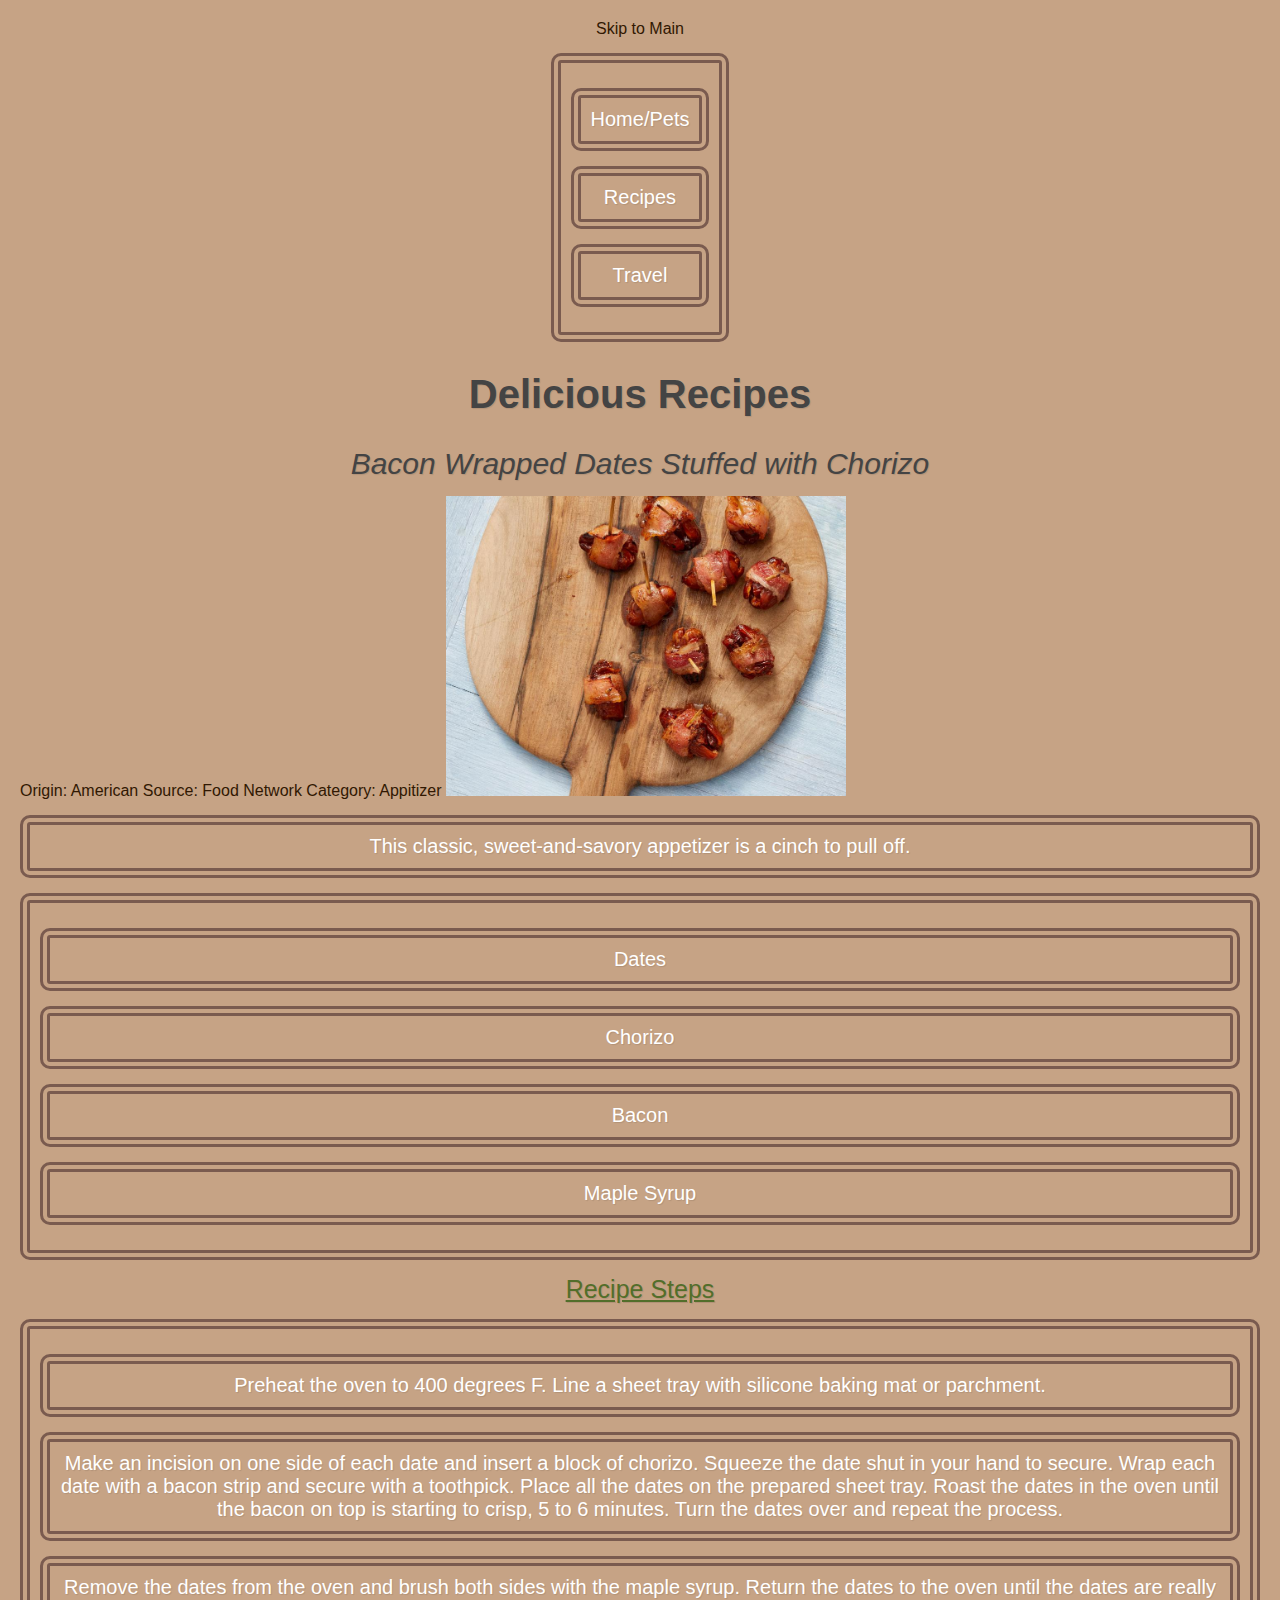
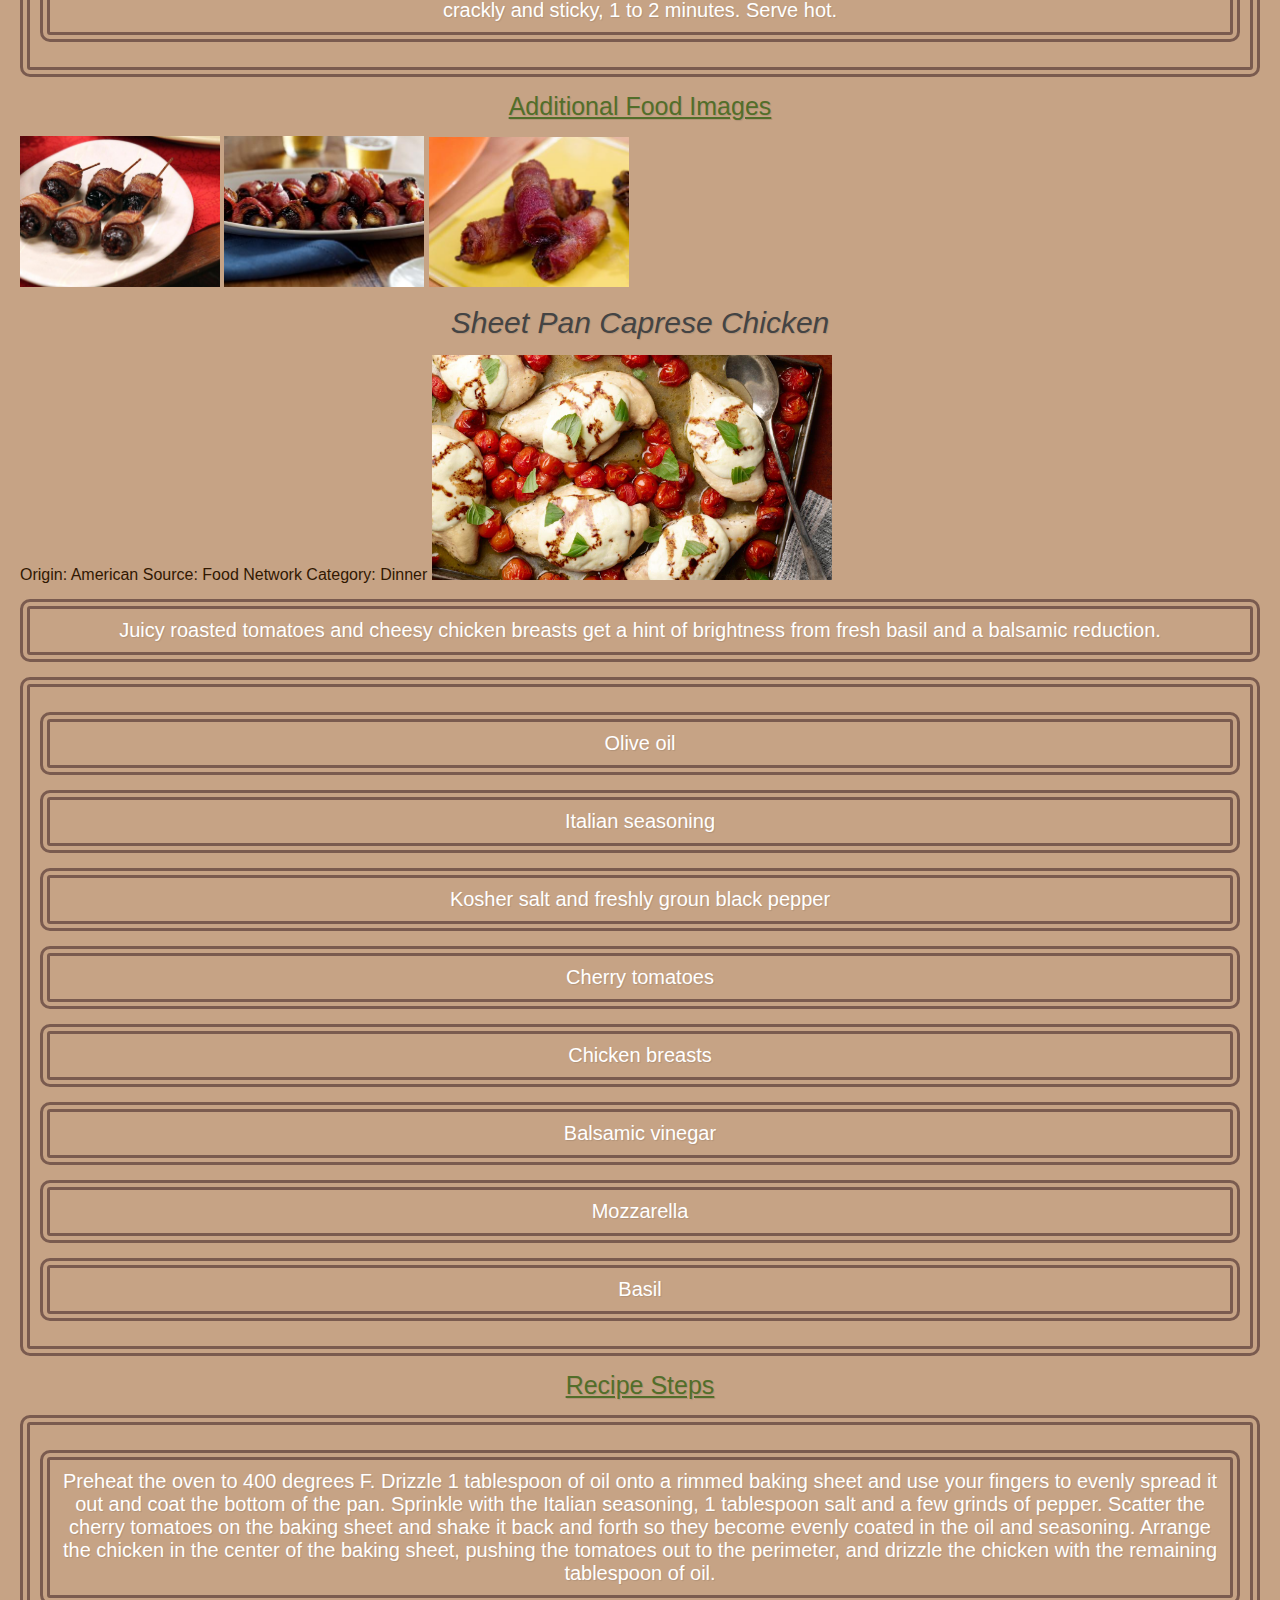
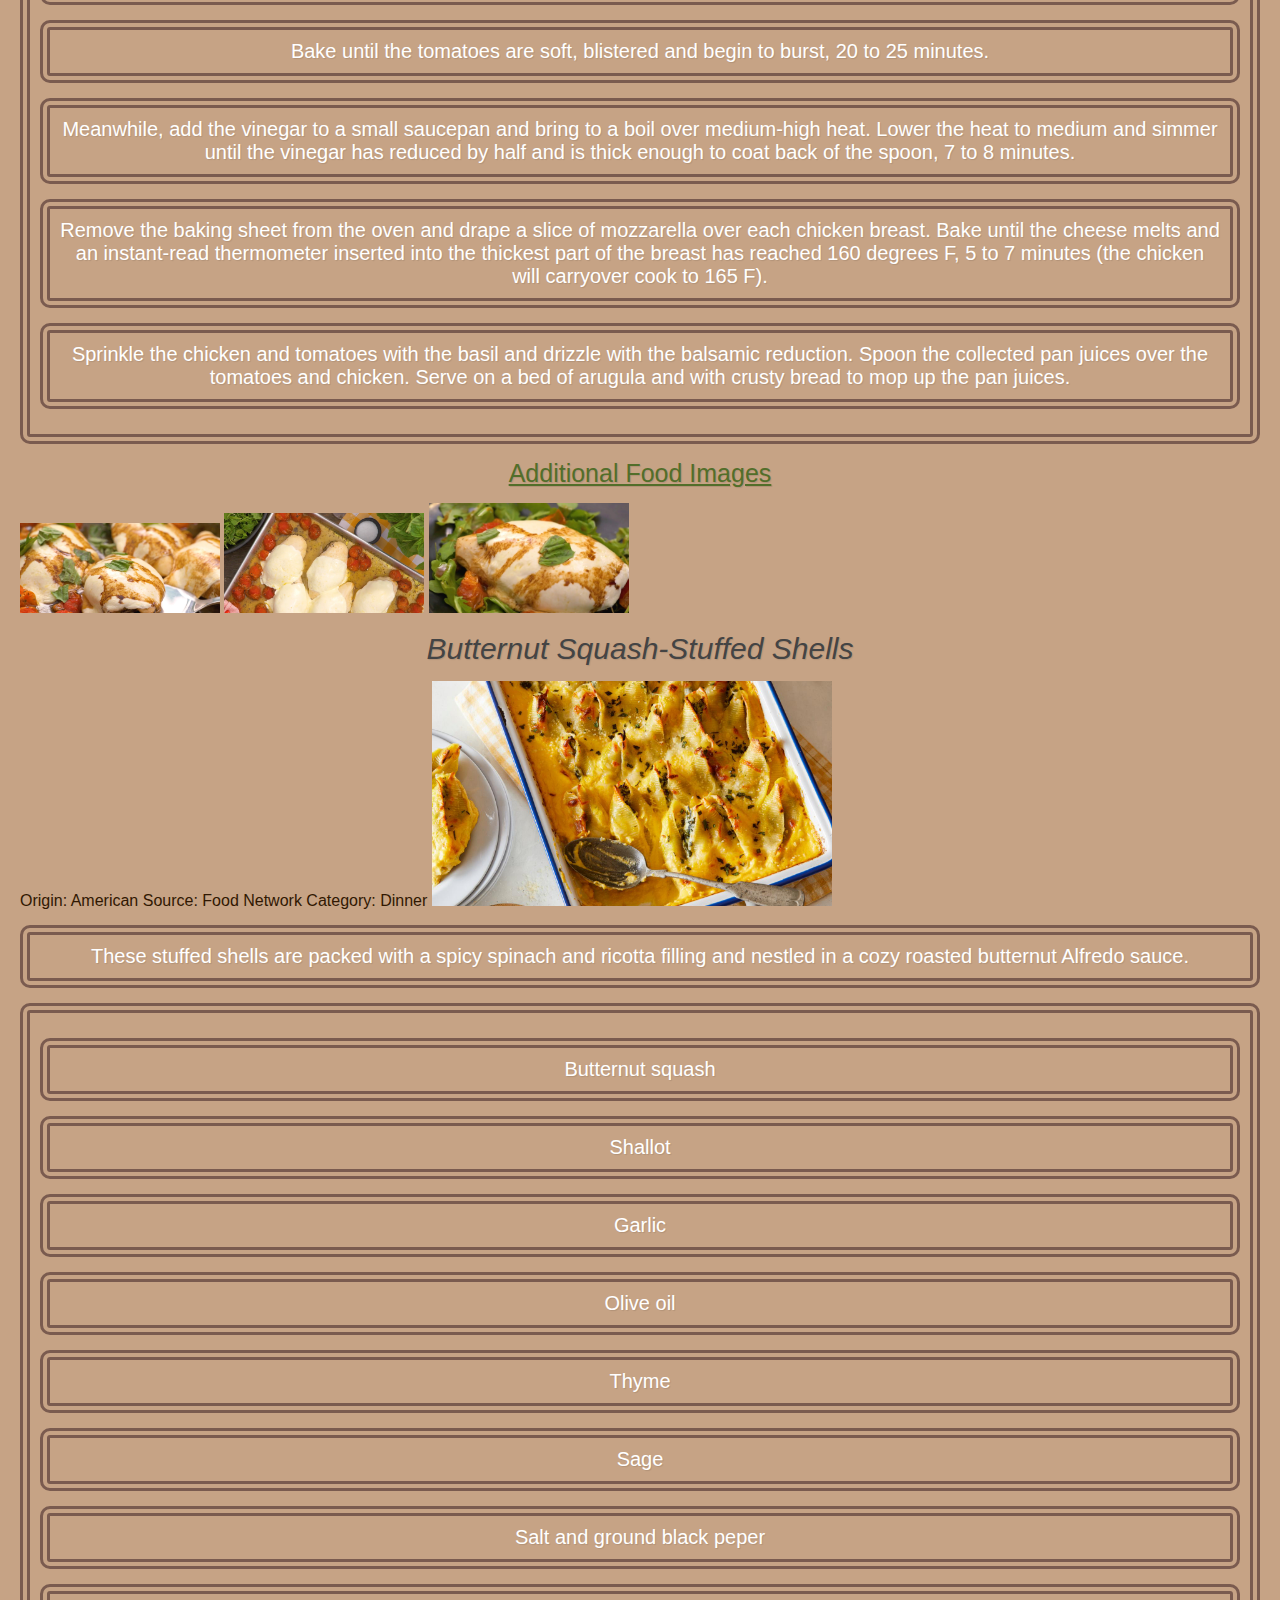
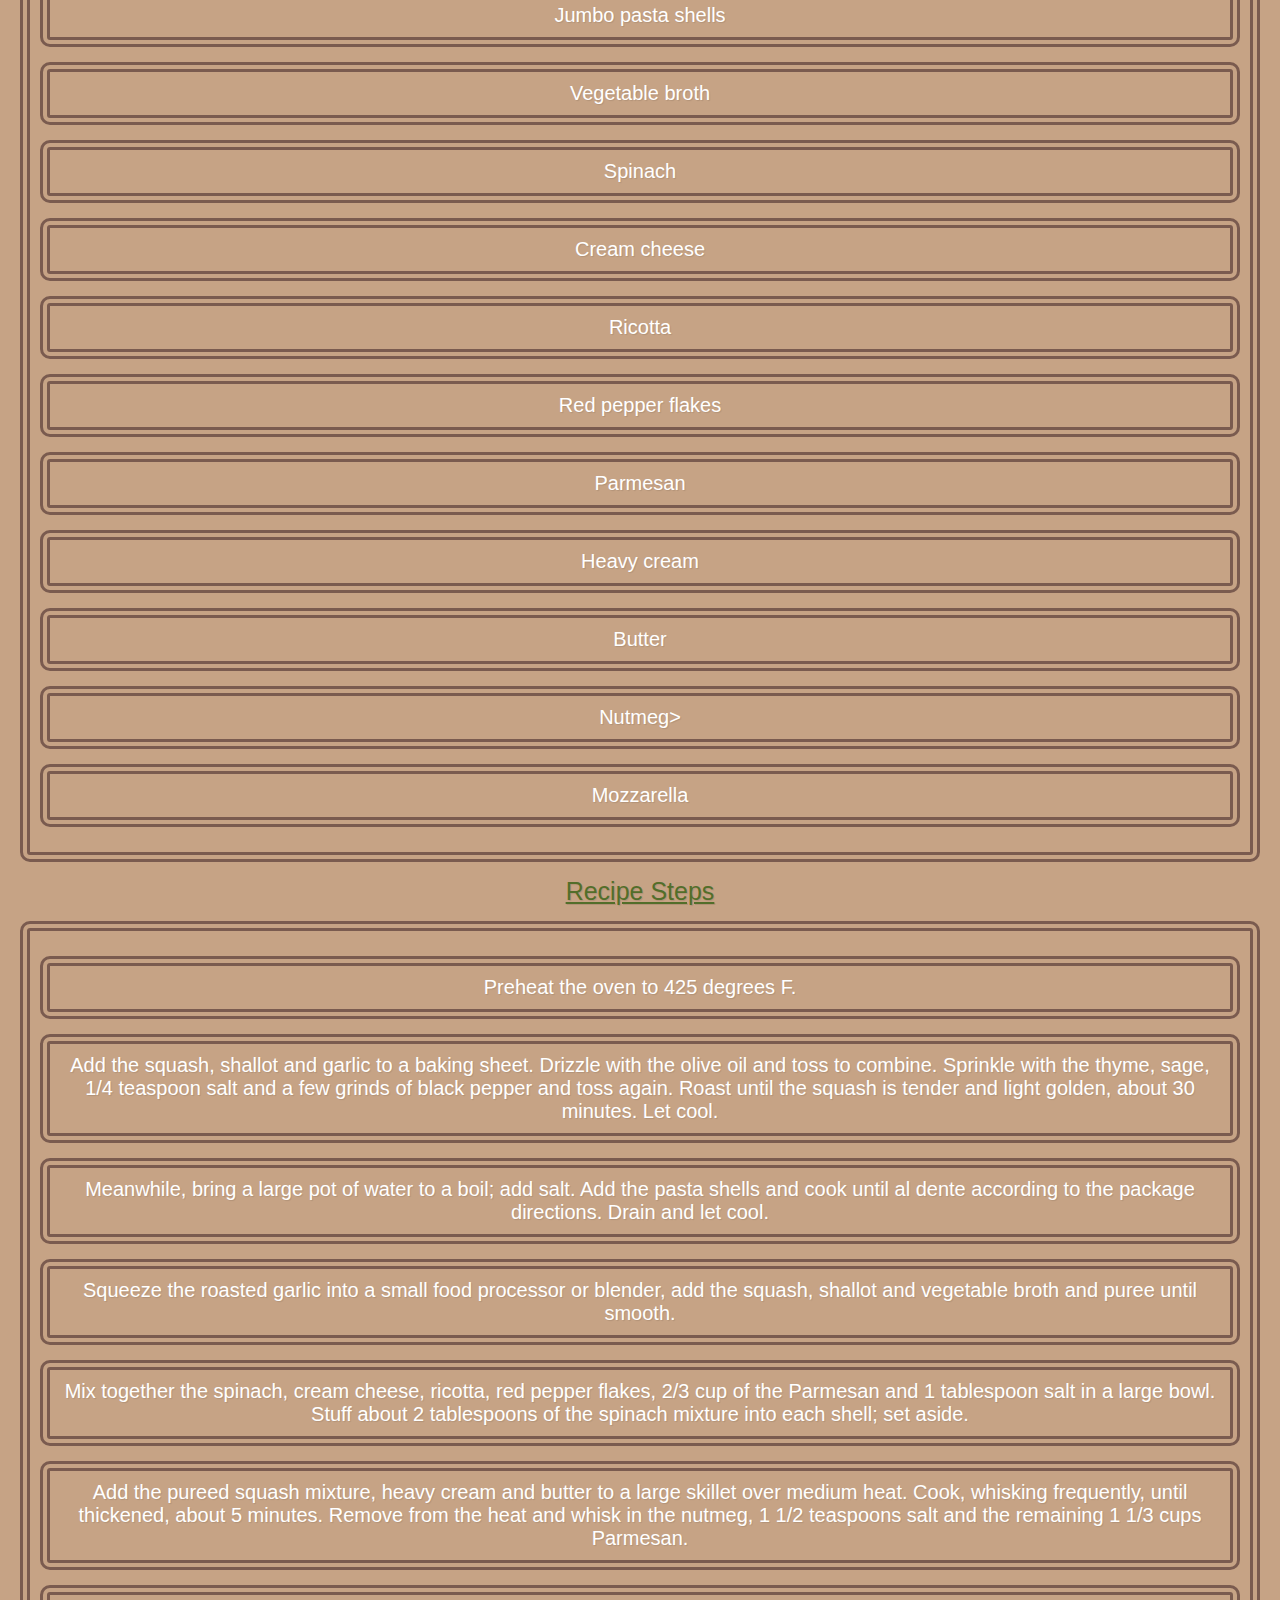
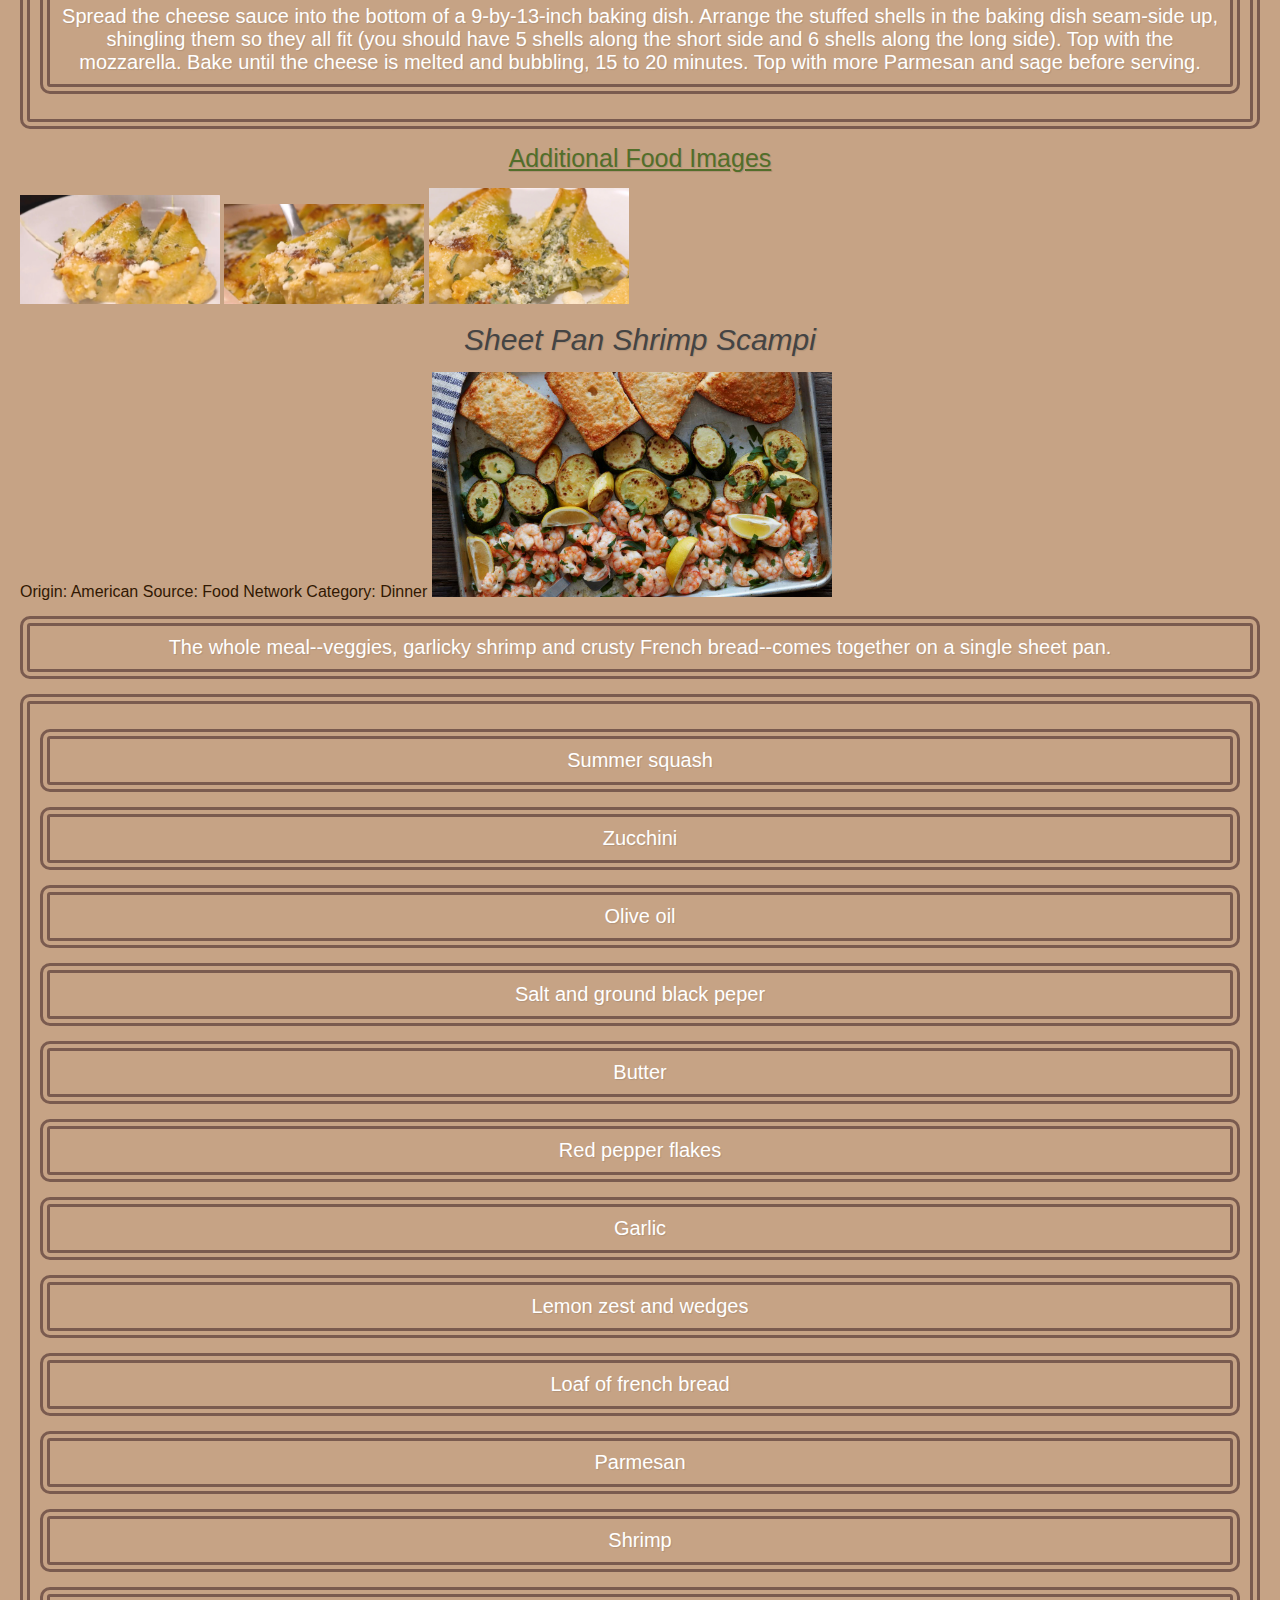
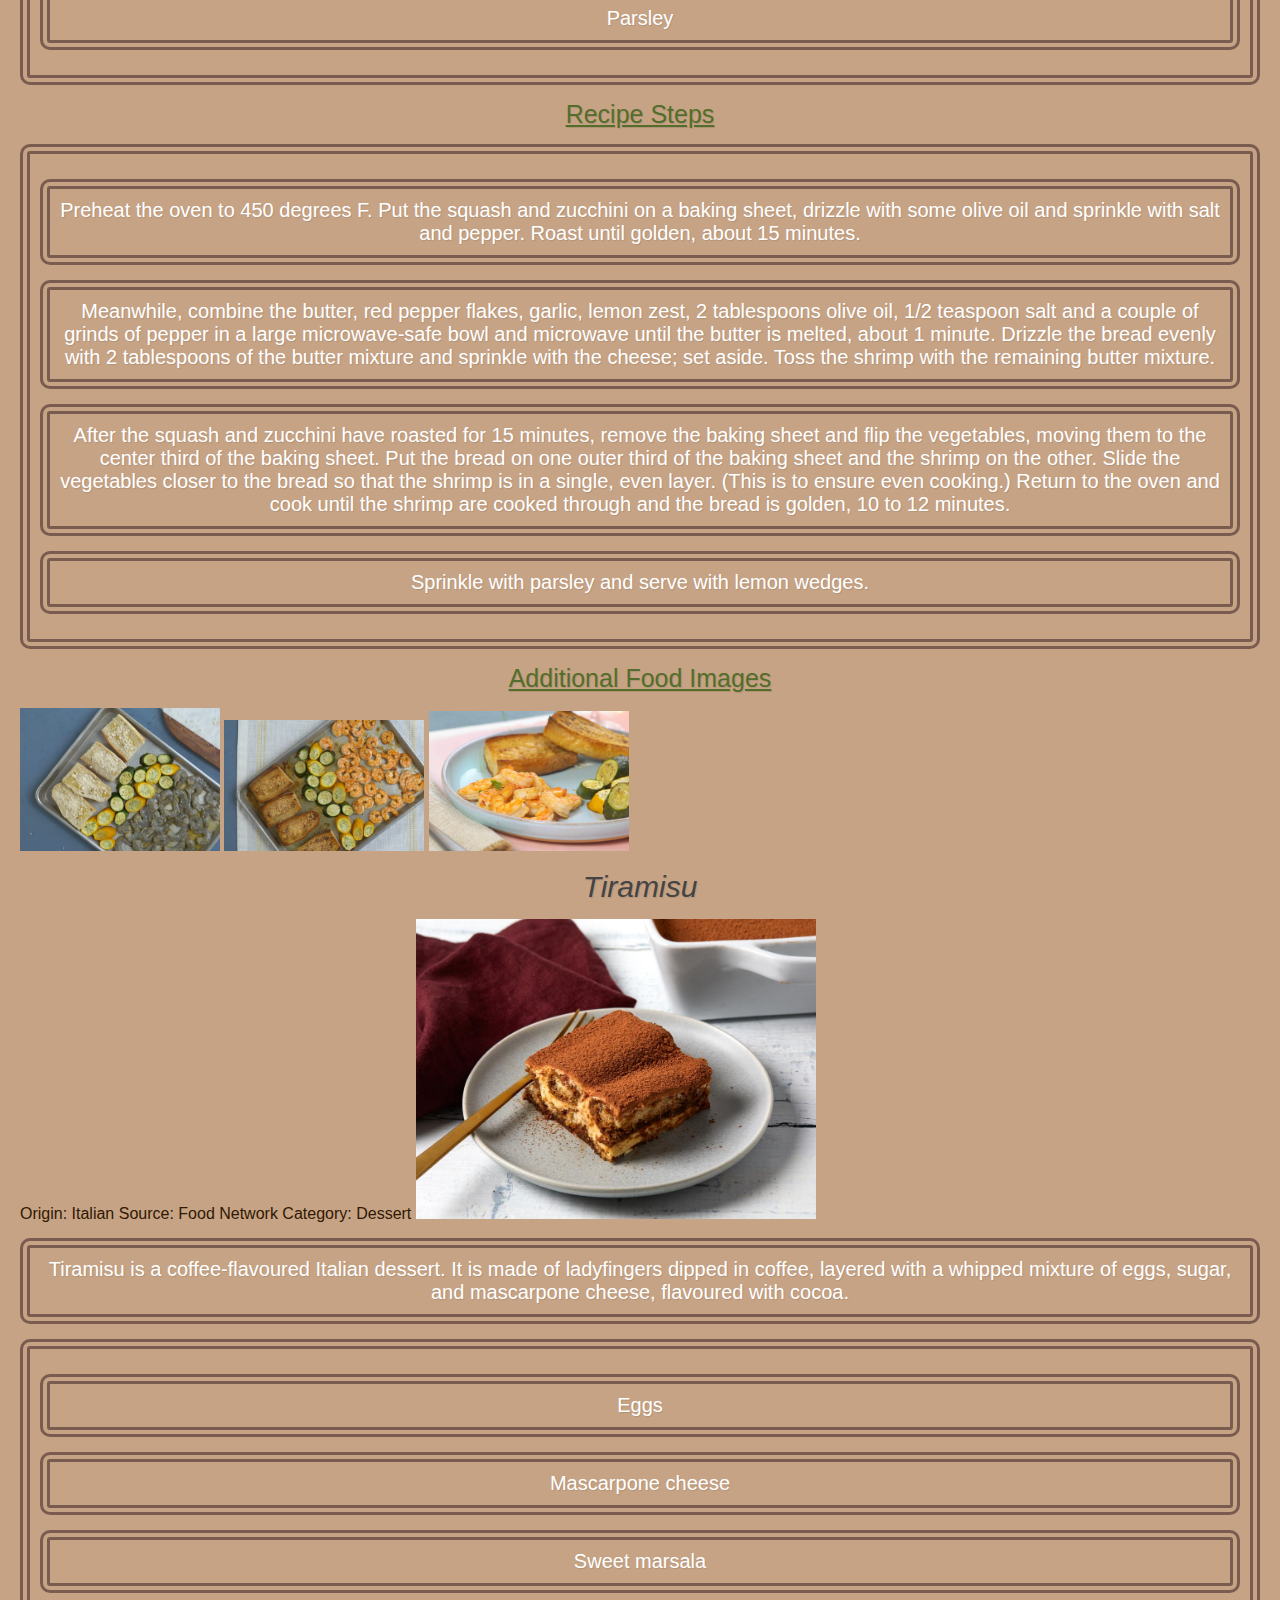
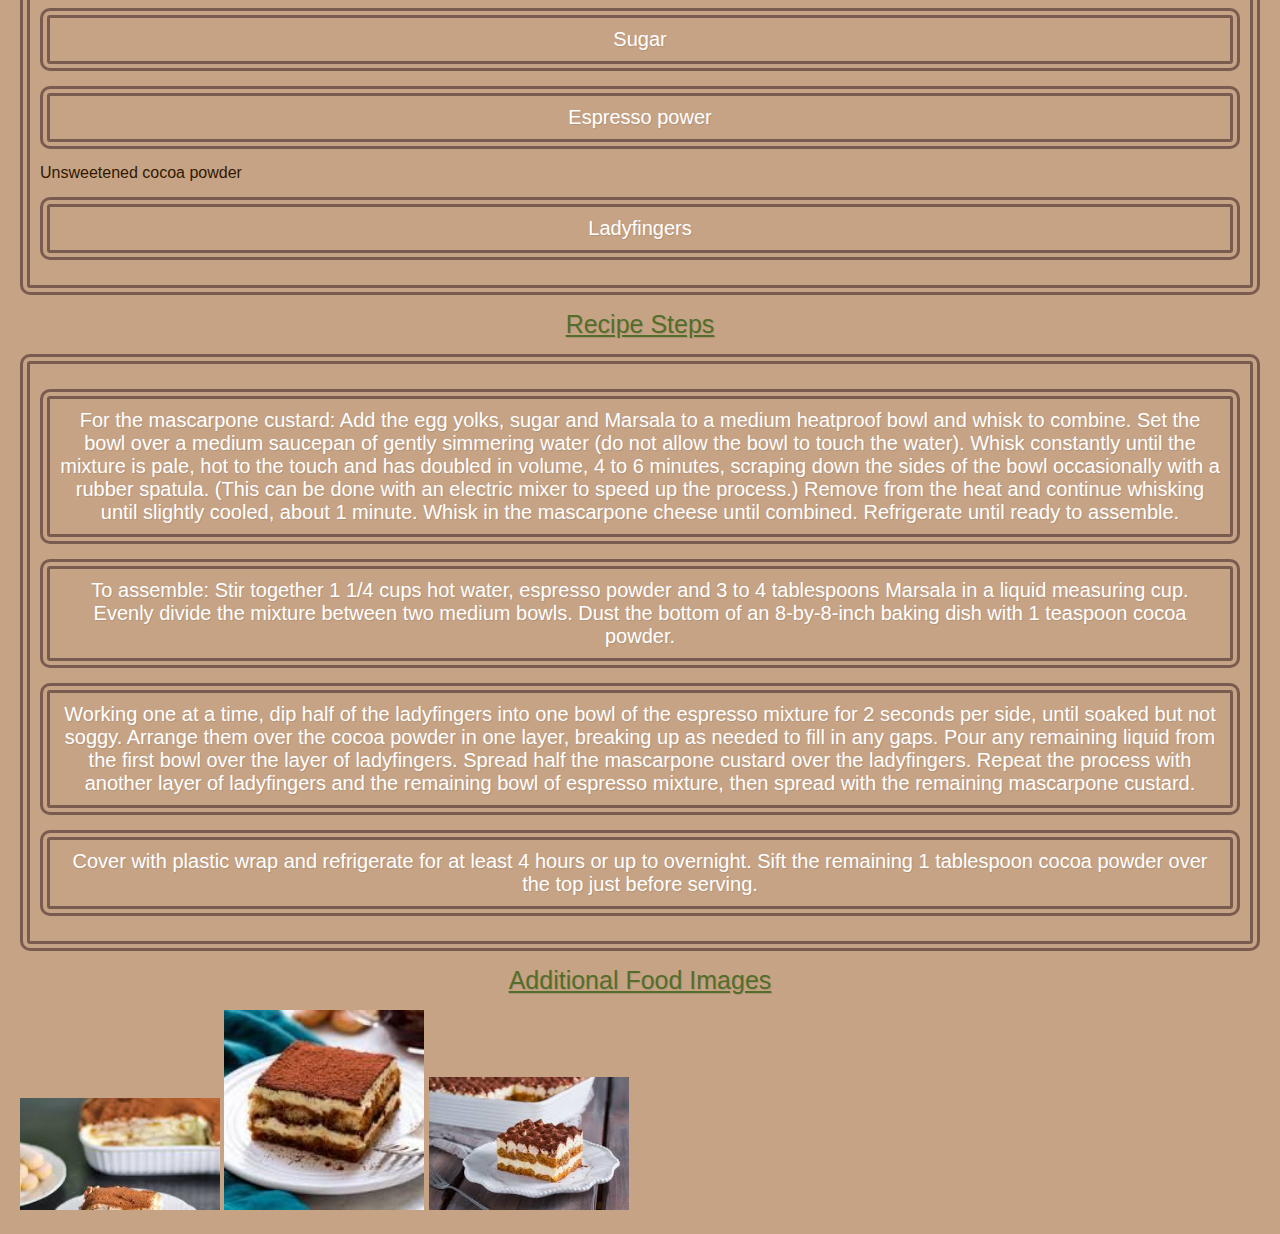
==== recipes.html @ 610be8f9 "Add files via upload" ====
<!DOCTYPE html>
<html lang="en">
<head>
    <meta charset="UTF-8">
    <meta name="viewport" content="width=device-width, initial-scale=1.0">
    <link rel="stylesheet" href="css/html5reset.css">
    <link rel="stylesheet" href="css/style.css">
    <title>Recipes</title>
</head>
<body>
    <a href = "#main">Skip to Main</a>
    <nav>
        <ul>
            <li><a href="index.html">Home/Pets</a></li>
            <li><a href="recipes.html" class="current">Recipes</a></li>
            <li><a href="travel.html">Travel</a></li>
        </ul>
        
    </nav>
    <header><h1>Delicious Recipes</h1></header>

    <main id = "main">
        <div>
            <h2>Bacon Wrapped Dates Stuffed with Chorizo</h2>
            <span>Origin: American</span>
            <span>Source: Food Network</span>
            <span>Category: Appitizer</span>

            <img src="images/date_wood.jpg" width = "400" alt="">
            <p>This classic, sweet-and-savory appetizer is a cinch to pull off.</p>
            <ul>
                <li>Dates</li>
                <li>Chorizo</li>
                <li>Bacon</li>
                <li>Maple Syrup</li>
            </ul>

            <h3>Recipe Steps</h3>
            <ol>
                <li>Preheat the oven to 400 degrees F. Line a sheet tray with silicone baking mat or parchment.</li>
                <li>Make an incision on one side of each date and insert a block of chorizo. Squeeze the date shut in your hand to secure. Wrap each date with a bacon strip and secure with a toothpick. Place all the dates on the prepared sheet tray. Roast the dates in the oven until the bacon on top is starting to crisp, 5 to 6 minutes. Turn the dates over and repeat the process.</li>
                <li>Remove the dates from the oven and brush both sides with the maple syrup. Return the dates to the oven until the dates are really crackly and sticky, 1 to 2 minutes. Serve hot.</li>
            </ol>

            <h3>Additional Food Images</h3>
            <img src="images/plate_dates.jpg" width = "200" alt="Finished dates on a plate">
            <img src="images/pile_dates.jpg" width = "200" alt="Finished pile of hot dates in bacon">
            <img src="images/long_dates.jpg" width = "200" alt="Long dates in bacon">
        </div>

        <div>
            <h2>Sheet Pan Caprese Chicken</h2>
            <span>Origin: American</span>
            <span>Source: Food Network</span>
            <span>Category: Dinner</span>

            <img src="images/sheet_pan_chicken.jpeg" width = "400" alt="">
            <p>Juicy roasted tomatoes and cheesy chicken breasts get a hint of brightness from fresh basil and a balsamic reduction.</p>
            <ul>
                <li>Olive oil</li>
                <li>Italian seasoning</li>
                <li>Kosher salt and freshly groun black pepper</li>
                <li>Cherry tomatoes</li>
                <li>Chicken breasts</li>
                <li>Balsamic vinegar</li>
                <li>Mozzarella</li>
                <li>Basil</li>
            </ul>

            <h3>Recipe Steps</h3>
            <ol>
                <li> Preheat the oven to 400 degrees F. Drizzle 1 tablespoon of oil onto a rimmed baking sheet and use your fingers to evenly spread it out and coat the bottom of the pan. Sprinkle with the Italian seasoning, 1 tablespoon salt and a few grinds of pepper. Scatter the cherry tomatoes on the baking sheet and shake it back and forth so they become evenly coated in the oil and seasoning. Arrange the chicken in the center of the baking sheet, pushing the tomatoes out to the perimeter, and drizzle the chicken with the remaining tablespoon of oil.</li>
                <li> Bake until the tomatoes are soft, blistered and begin to burst, 20 to 25 minutes. </li>
                <li> Meanwhile, add the vinegar to a small saucepan and bring to a boil over medium-high heat. Lower the heat to medium and simmer until the vinegar has reduced by half and is thick enough to coat back of the spoon, 7 to 8 minutes. </li>
                <li> Remove the baking sheet from the oven and drape a slice of mozzarella over each chicken breast. Bake until the cheese melts and an instant-read thermometer inserted into the thickest part of the breast has reached 160 degrees F, 5 to 7 minutes (the chicken will carryover cook to 165 F). </li>
                <li> Sprinkle the chicken and tomatoes with the basil and drizzle with the balsamic reduction. Spoon the collected pan juices over the tomatoes and chicken. Serve on a bed of arugula and with crusty bread to mop up the pan juices. </li>
            </ol>

            <h3>Additional Food Images</h3>
            <img src="images/close_up_chicken.jpg" width = "200" alt="Close up picture of final recipe">
            <img src="images/baked_chicken.jpg" width = "200" alt="Baked chicken on a plate">
            <img src="images/food_on_plate_chicken.jpg" width = "200" alt="Finished chicken recipe on plate">
        </div>

        <div>
            <h2>Butternut Squash-Stuffed Shells</h2>
            <span>Origin: American</span>
            <span>Source: Food Network</span>
            <span>Category: Dinner</span>

            <img src="images/soft_shells.jpeg" width = "400" alt="">
            <p>These stuffed shells are packed with a spicy spinach and ricotta filling and nestled in a cozy roasted butternut Alfredo sauce.</p>
            <ul>
                <li>Butternut squash</li>
                <li>Shallot</li>
                <li>Garlic</li>
                <li>Olive oil</li>
                <li>Thyme</li>
                <li>Sage</li>
                <li>Salt and ground black peper</li>
                <li>Jumbo pasta shells</li>
                <li>Vegetable broth</li>
                <li>Spinach</li>
                <li>Cream cheese</li>
                <li>Ricotta</li>
                <li>Red pepper flakes</li>
                <li>Parmesan</li>
                <li>Heavy cream</li>
                <li>Butter</li>
                <li>Nutmeg></li>
                <li>Mozzarella</li>
            </ul>

            <h3>Recipe Steps</h3>
            <ol>
                <li>Preheat the oven to 425 degrees F.</li>
                <li>Add the squash, shallot and garlic to a baking sheet. Drizzle with the olive oil and toss to combine. Sprinkle with the thyme, sage, 1/4 teaspoon salt and a few grinds of black pepper and toss again. Roast until the squash is tender and light golden, about 30 minutes. Let cool.  </li>
                <li>Meanwhile, bring a large pot of water to a boil; add salt. Add the pasta shells and cook until al dente according to the package directions. Drain and let cool.</li>
                <li>Squeeze the roasted garlic into a small food processor or blender, add the squash, shallot and vegetable broth and puree until smooth. </li>
                <li>Mix together the spinach, cream cheese, ricotta, red pepper flakes, 2/3 cup of the Parmesan and 1 tablespoon salt in a large bowl. Stuff about 2 tablespoons of the spinach mixture into each shell; set aside. </li>
                <li>Add the pureed squash mixture, heavy cream and butter to a large skillet over medium heat. Cook, whisking frequently, until thickened, about 5 minutes. Remove from the heat and whisk in the nutmeg, 1 1/2 teaspoons salt and the remaining 1 1/3 cups Parmesan. </li>
                <li>Spread the cheese sauce into the bottom of a 9-by-13-inch baking dish. Arrange the stuffed shells in the baking dish seam-side up, shingling them so they all fit (you should have 5 shells along the short side and 6 shells along the long side). Top with the mozzarella. Bake until the cheese is melted and bubbling, 15 to 20 minutes. Top with more Parmesan and sage before serving.</li>
            </ol>

            <h3>Additional Food Images</h3>
            <img src="images/shell_plate.jpg" width = "200" alt="Finished shell on plate">
            <img src="images/close_up_shells.jpg" width = "200" alt="Shell in pan">
            <img src="images/inside_shell.jpg" width = "200" alt="Close up of finished shell">
        </div>

        <div>
            <h2>Sheet Pan Shrimp Scampi</h2>
            <span>Origin: American</span>
            <span>Source: Food Network</span>
            <span>Category: Dinner</span>

            <img src="images/pan_view_scampi.jpeg" width = "400" alt="">
            <p>The whole meal--veggies, garlicky shrimp and crusty French bread--comes together on a single sheet pan.</p>
            <ul>
                <li>Summer squash</li>
                <li>Zucchini</li>
                <li>Olive oil</li>
                <li>Salt and ground black peper</li>
                <li>Butter</li>
                <li>Red pepper flakes</li>
                <li>Garlic</li>
                <li>Lemon zest and wedges</li>
                <li>Loaf of french bread</li>
                <li>Parmesan</li>
                <li>Shrimp</li>
                <li>Parsley</li>
            </ul>

            <h3>Recipe Steps</h3>
            <ol>
                <li>Preheat the oven to 450 degrees F. Put the squash and zucchini on a baking sheet, drizzle with some olive oil and sprinkle with salt and pepper. Roast until golden, about 15 minutes.</li>
                <li>Meanwhile, combine the butter, red pepper flakes, garlic, lemon zest, 2 tablespoons olive oil, 1/2 teaspoon salt and a couple of grinds of pepper in a large microwave-safe bowl and microwave until the butter is melted, about 1 minute. Drizzle the bread evenly with 2 tablespoons of the butter mixture and sprinkle with the cheese; set aside. Toss the shrimp with the remaining butter mixture.</li>
                <li>After the squash and zucchini have roasted for 15 minutes, remove the baking sheet and flip the vegetables, moving them to the center third of the baking sheet. Put the bread on one outer third of the baking sheet and the shrimp on the other. Slide the vegetables closer to the bread so that the shrimp is in a single, even layer. (This is to ensure even cooking.) Return to the oven and cook until the shrimp are cooked through and the bread is golden, 10 to 12 minutes.</li>
                <li>Sprinkle with parsley and serve with lemon wedges.</li>
            </ol>

            <h3>Additional Food Images</h3>
            <img src="images/oven_scampi.jpg" width = "200" alt="Raw scampi going in oven">
            <img src="images/cooked_scampi.jpg" width = "200" alt="Cooked scampi coming out of oven">
            <img src="images/plate_scampi.jpg" width = "200" alt="Scampi on plate">
        </div>

        <div>
            <h2>Tiramisu</h2>
            <span>Origin: Italian</span>
            <span>Source: Food Network</span>
            <span>Category: Dessert</span>

            <img src="images/final_tiramisu.jpg" width = "400" alt="">
            <p>Tiramisu is a coffee-flavoured Italian dessert. It is made of ladyfingers dipped in coffee, layered with a whipped mixture of eggs, sugar, and mascarpone cheese, flavoured with cocoa.</p>
            <ul>
                <li>Eggs</li>
                <li>Mascarpone cheese</li>
                <li>Sweet marsala</li>
                <li>Sugar</li>
                <li>Espresso power</li>
                <lil>Unsweetened cocoa powder</lil>
                <li>Ladyfingers</li>
            </ul>

            <h3>Recipe Steps</h3>
            <ol>
                <li>For the mascarpone custard: Add the egg yolks, sugar and Marsala to a medium heatproof bowl and whisk to combine. Set the bowl over a medium saucepan of gently simmering water (do not allow the bowl to touch the water). Whisk constantly until the mixture is pale, hot to the touch and has doubled in volume, 4 to 6 minutes, scraping down the sides of the bowl occasionally with a rubber spatula. (This can be done with an electric mixer to speed up the process.) Remove from the heat and continue whisking until slightly cooled, about 1 minute. Whisk in the mascarpone cheese until combined. Refrigerate until ready to assemble.</li>
                <li>To assemble: Stir together 1 1/4 cups hot water, espresso powder and 3 to 4 tablespoons Marsala in a liquid measuring cup. Evenly divide the mixture between two medium bowls. Dust the bottom of an 8-by-8-inch baking dish with 1 teaspoon cocoa powder.</li>
                <li>Working one at a time, dip half of the ladyfingers into one bowl of the espresso mixture for 2 seconds per side, until soaked but not soggy. Arrange them over the cocoa powder in one layer, breaking up as needed to fill in any gaps. Pour any remaining liquid from the first bowl over the layer of ladyfingers. Spread half the mascarpone custard over the ladyfingers. Repeat the process with another layer of ladyfingers and the remaining bowl of espresso mixture, then spread with the remaining mascarpone custard.</li>
                <li>Cover with plastic wrap and refrigerate for at least 4 hours or up to overnight. Sift the remaining 1 tablespoon cocoa powder over the top just before serving.</li>
            </ol>

            <h3>Additional Food Images</h3>
            <img src="images/pan_tira.jpg" width = "200" alt="One slice cut out of baking pan">
            <img src="images/slice_tira.jpg" width = "200" alt="Perfect square slice of tiramisu">
            <img src="images/fuffly_tira.jpg" width = "200" alt="Fluffly piece of tiramisua">
        </div>


</body>
</html>
---- css/style.css ----
body {
    display: flex;
    flex-direction: column;
    justify-content: center;
    align-items: center;
    background-color: #c6a385;
    color: #311802;
    font-family: 'Open Sans', sans-serif;
    padding: 20px;
}

h1 {
    color: #444;
    font-family: 'Lato', sans-serif;
    font-size: 40px;
    font-weight: bold;
    margin: 15px 0;
    text-align: center;
    text-shadow: 1px 1px 1px rgba(0, 0, 0, 0.1);
}

h2 {
    color: #444;
    font-family: 'Lato', sans-serif;
    font-size: 30px;
    font-style: italic;
    margin: 15px 0;
    text-align: center;
    text-shadow: 1px 1px 1px rgba(0, 0, 0, 0.1);
}

h3 {
    color: #526E2A;
    font-family: 'Lato', sans-serif;
    font-size: 25px;
    margin: 15px 0;
    text-align: center;
    text-decoration: underline;
    text-shadow: 1px 1px 1px rgba(0, 0, 0, 0.1);
}

p {
    color: white;
    font-family: 'Lato', sans-serif;
    font-size: 20px;
    margin: 15px 0;
    text-align: center;
    text-shadow: 1px 1px 1px rgba(0, 0, 0, 0.1);
}

li {
    color: white;
    font-family: 'Lato', sans-serif;
    font-size: 20px;
    margin: 15px 0;
    text-align: center;
    text-shadow: 1px 1px 1px rgba(0, 0, 0, 0.1);
}
p, ul, ol, li {
    border: 10px double #7a5b4f;
    border-radius: 10px;
    margin: 15px 0;
    padding: 10px;
}

.card {
    background-color: #fff;
    border: 3px dashed #7a5b3f;
    border-radius: 10px;
    box-shadow: 0 2px 4px rgba(0, 0, 0, 0.1);
    margin: 20px;
    padding: 20px;
}

button {
    background: linear-gradient(90deg, #997a5d, #cca884);
    border: none;
    border-radius: 5px;
    box-shadow: 0 6px 9px rgba(0, 0, 0, 0.1);
    color: #fff;
    cursor: pointer;
    padding: 15px 30px;
    transition: background-color 0.3s, transform 0.2s;
}

button:hover {
    background: linear-gradient(90deg, #cca884, #997a5d);
    transform: scale(1.05);
}

.grid-container {
    display: grid;
    gap: 20px;
    grid-template-columns: 1fr;
    justify-content: center;
    align-items: center;
    text-align: center;
}

.grid-item {
    background-color: #d4cfcf;
    border: 3px groove #7a5b3f;
    border-radius: 10px;
    padding: 20px;
    margin: 15px;
    text-align: center;
    transition: background-color 0.3s, transform 0.2s;
    box-shadow: 0 2px 4px rgba(0, 0, 0, 0.1);
}

.grid-item img, .grid-item video {
    display: block;
    margin: 0;
    margin-left: auto;
    margin-right: auto;
}

.grid-item:hover {
    background-color: #f5eded;
    transform: scale(1.05);
}

img:hover {
    transform: scale(1.1);
    transition: transform 0.3s ease;
}

@media screen and (max-width: 768px) {
    .grid-container {
        display: grid;
        grid-template-columns: 1fr;
    }
}

.nav li {
    text-align: center;
}

.nav li a {
    text-decoration: none;
    padding: 10px;
    transition: background-color 0.3s ease;
    border-radius: 10px;
    color: #7a5b3f;
    margin: 5px;
    border: 3px ridge #7a5b3f;
}

.nav li a:hover {
    background-color: #c6a385;
}

.nav li .current {
    background-color: #997a5d;
    color: #fff;
    border: 3px outset #997a5d;
    border-radius: 10px;
}
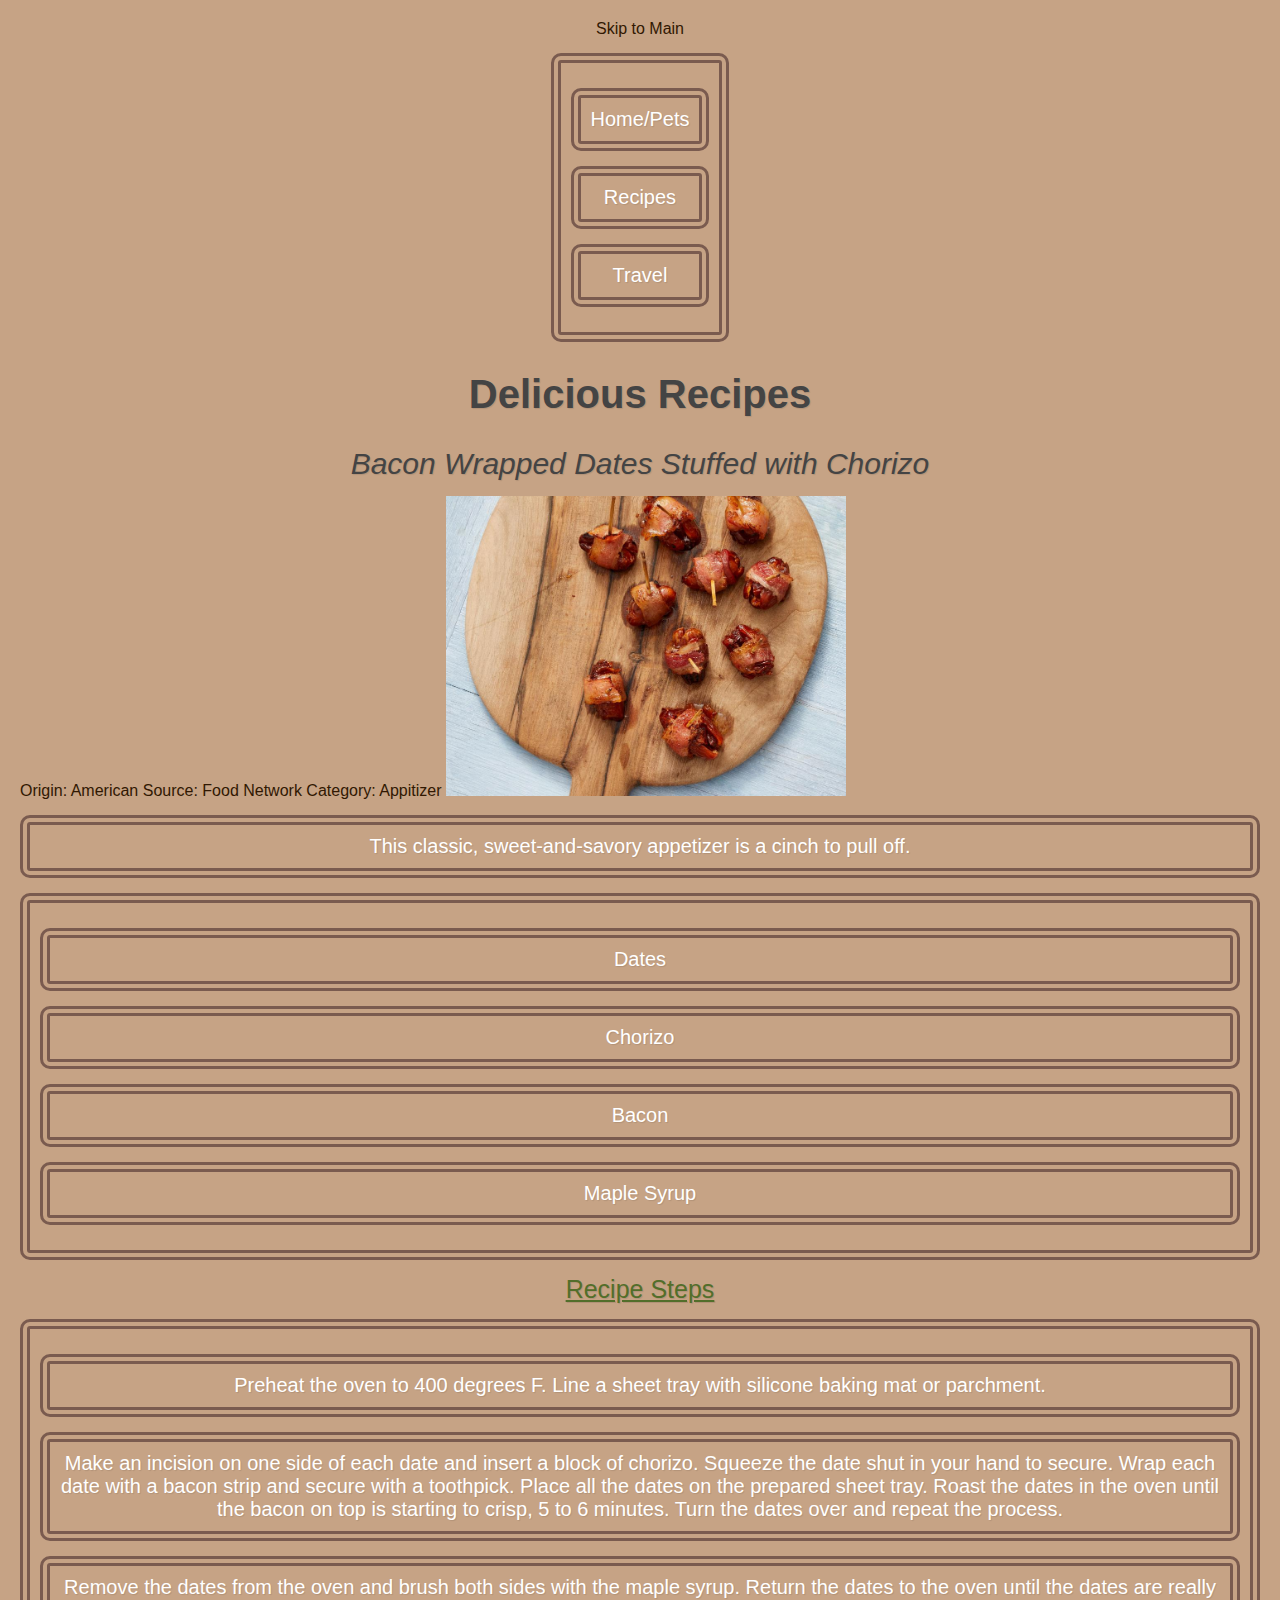
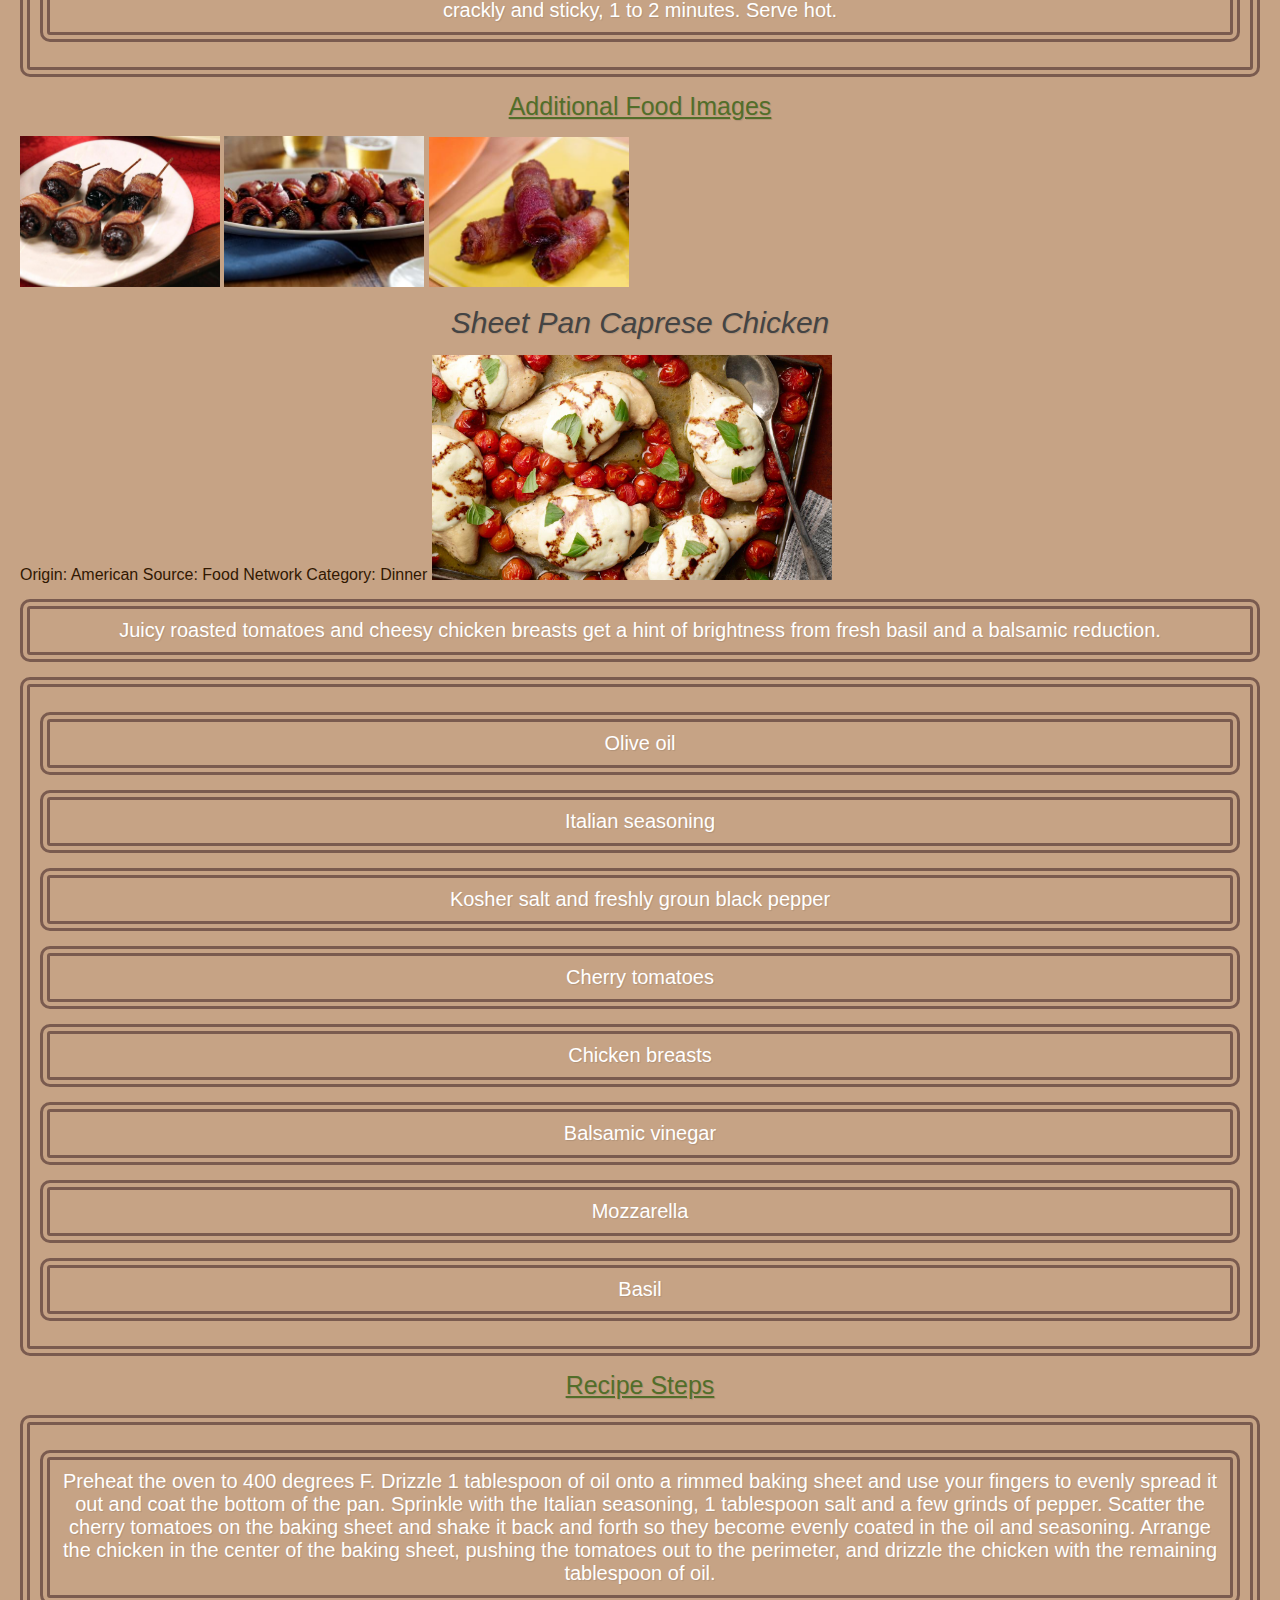
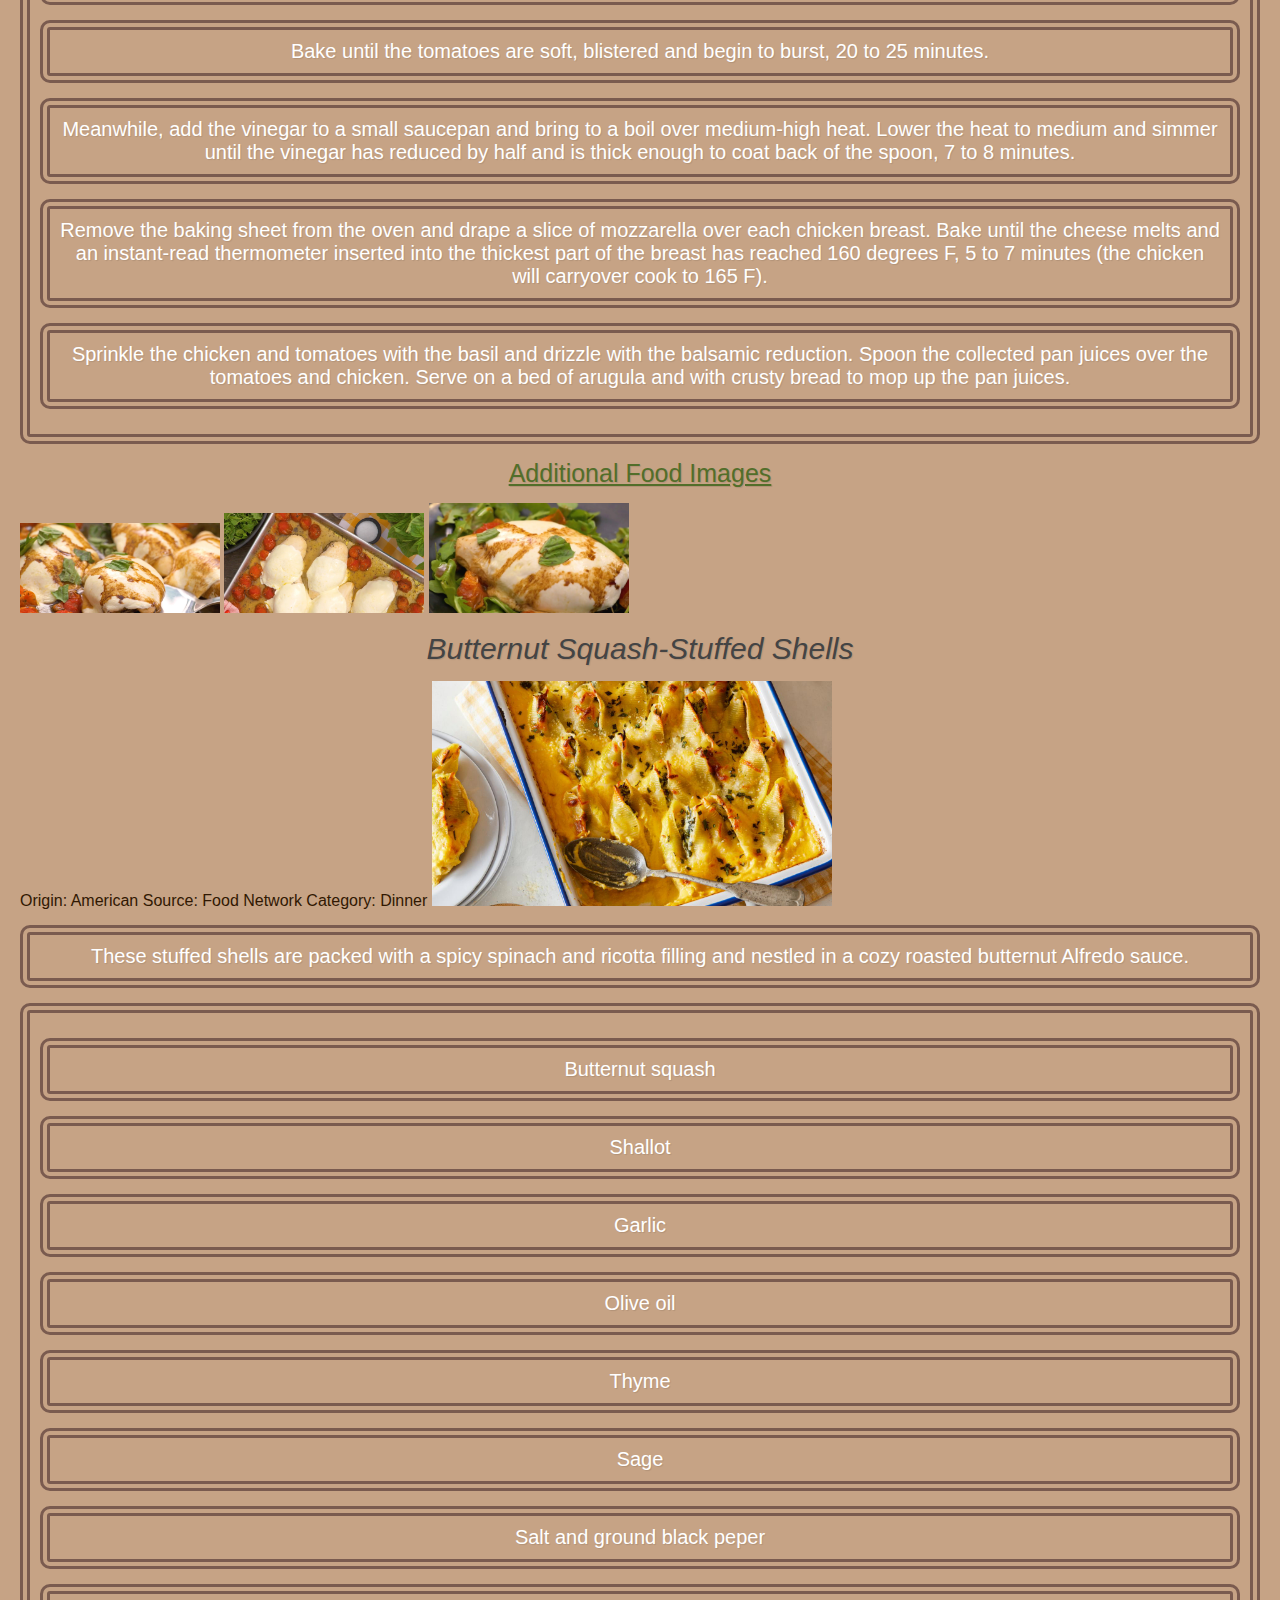
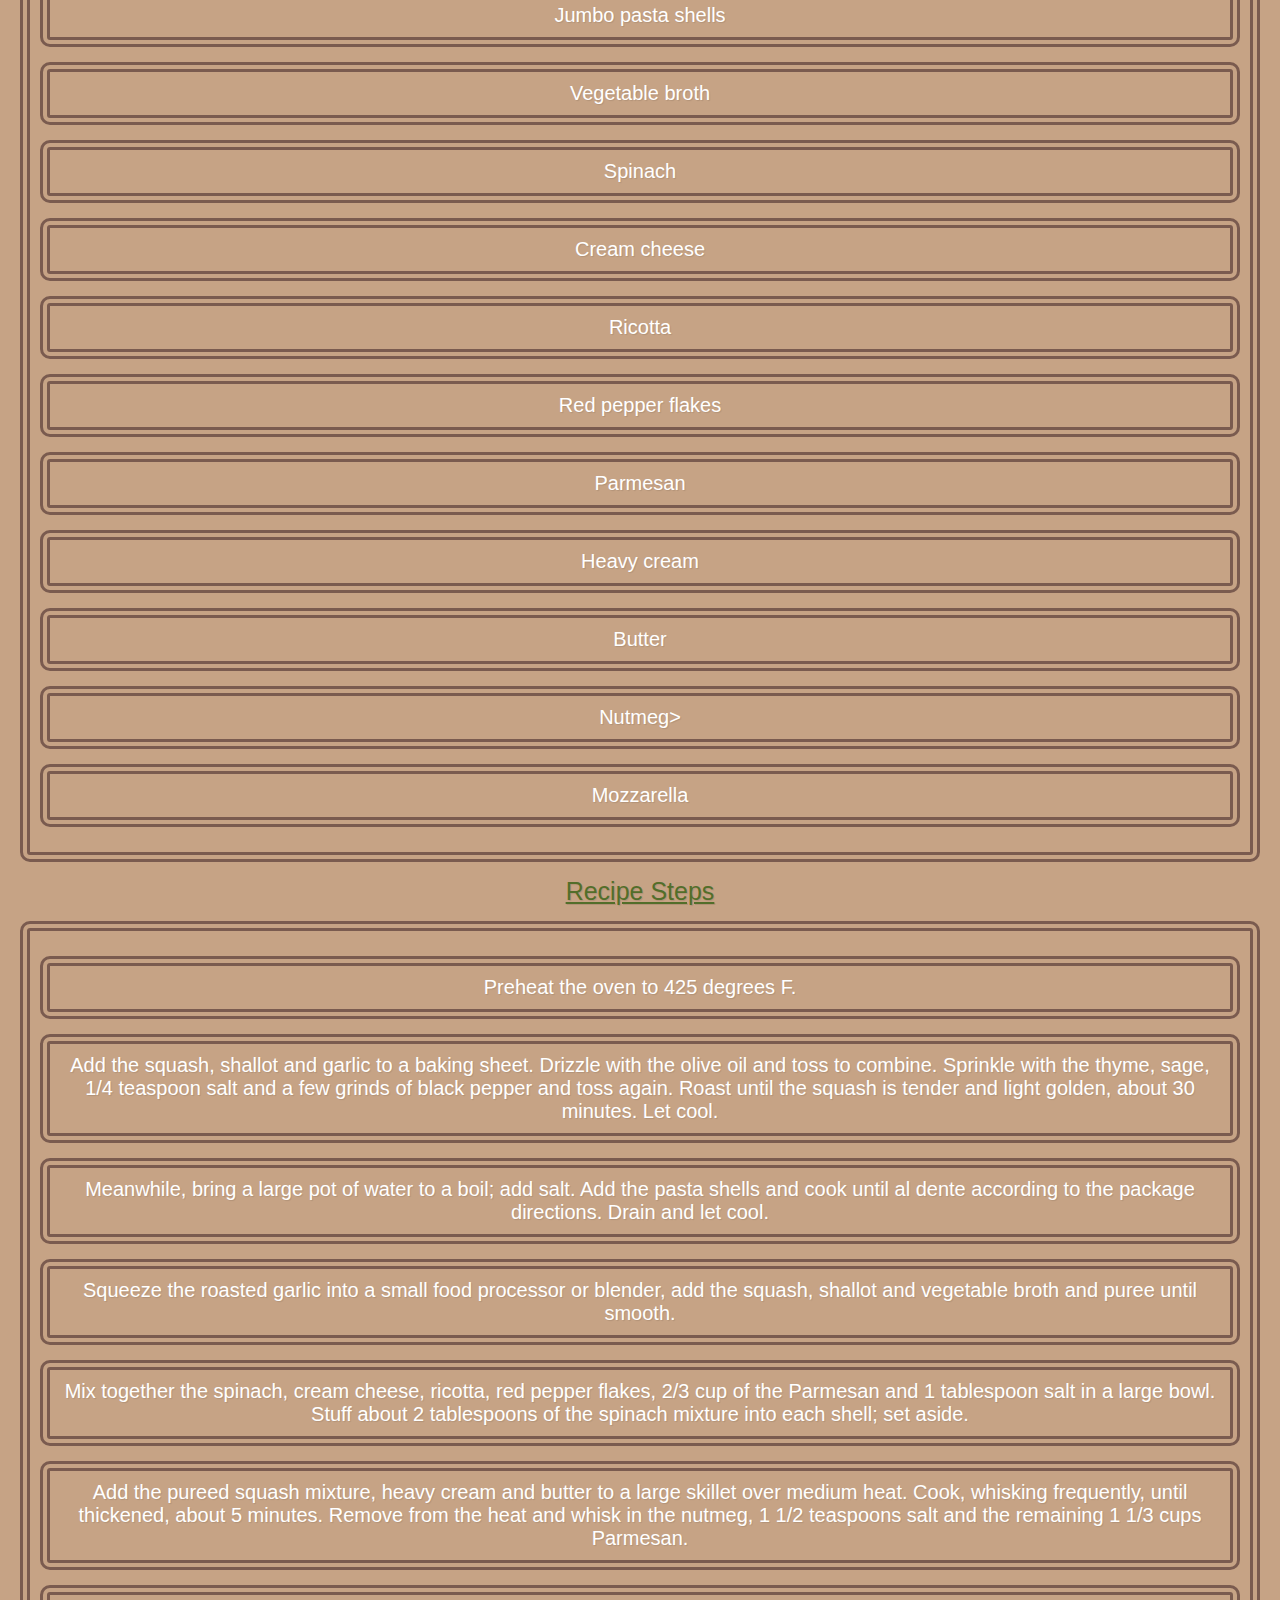
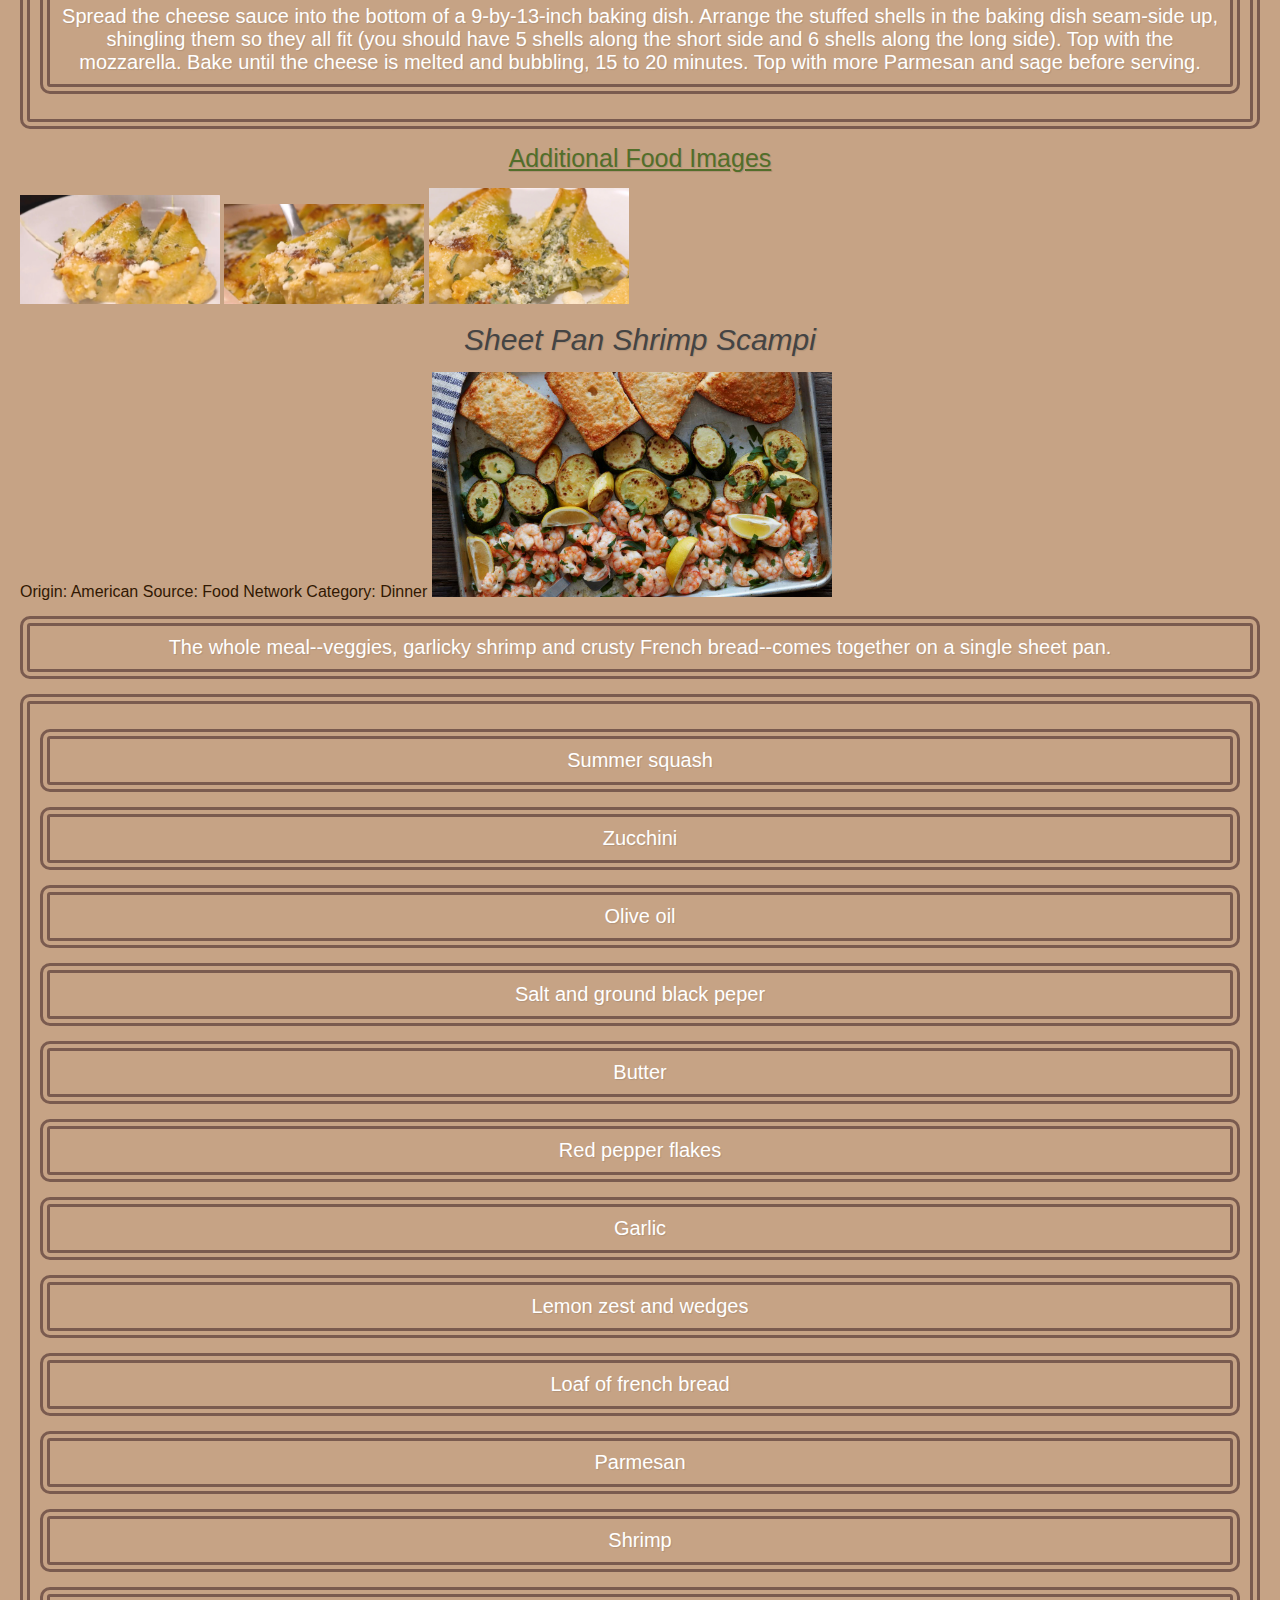
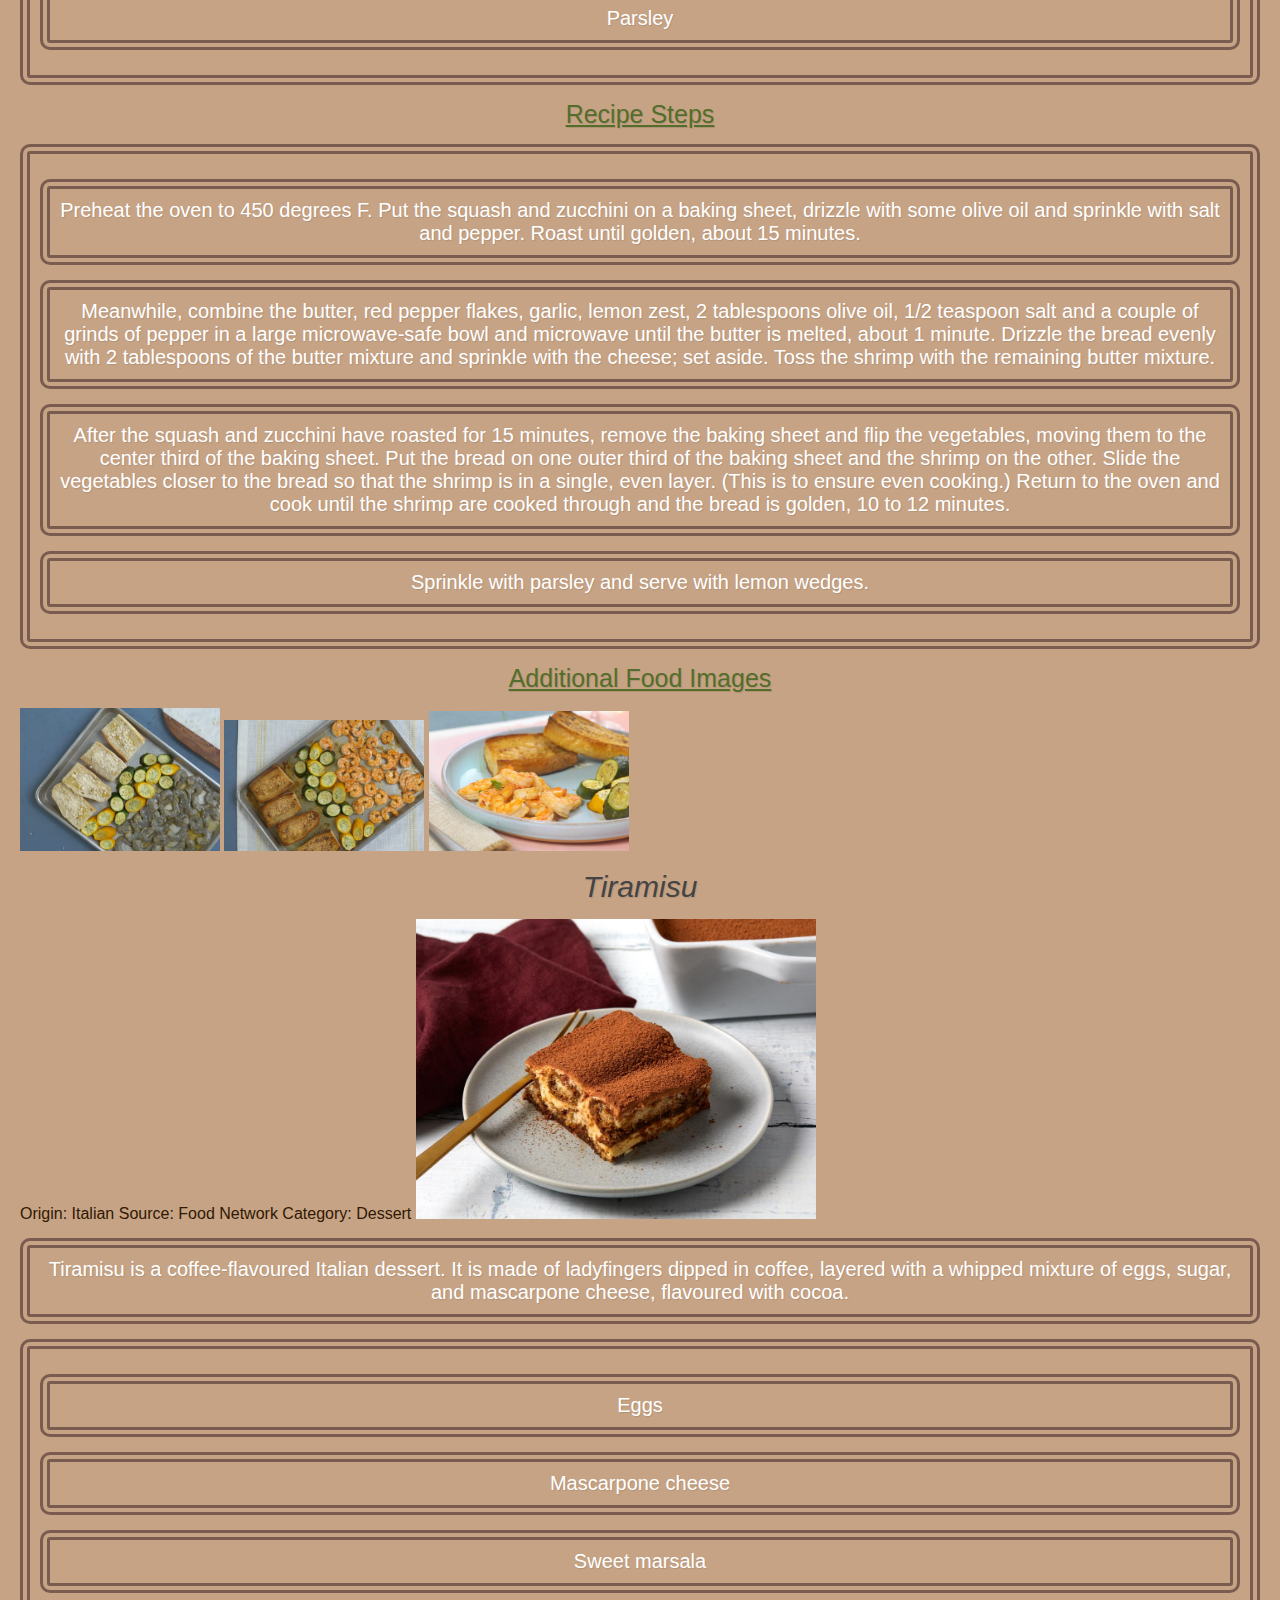
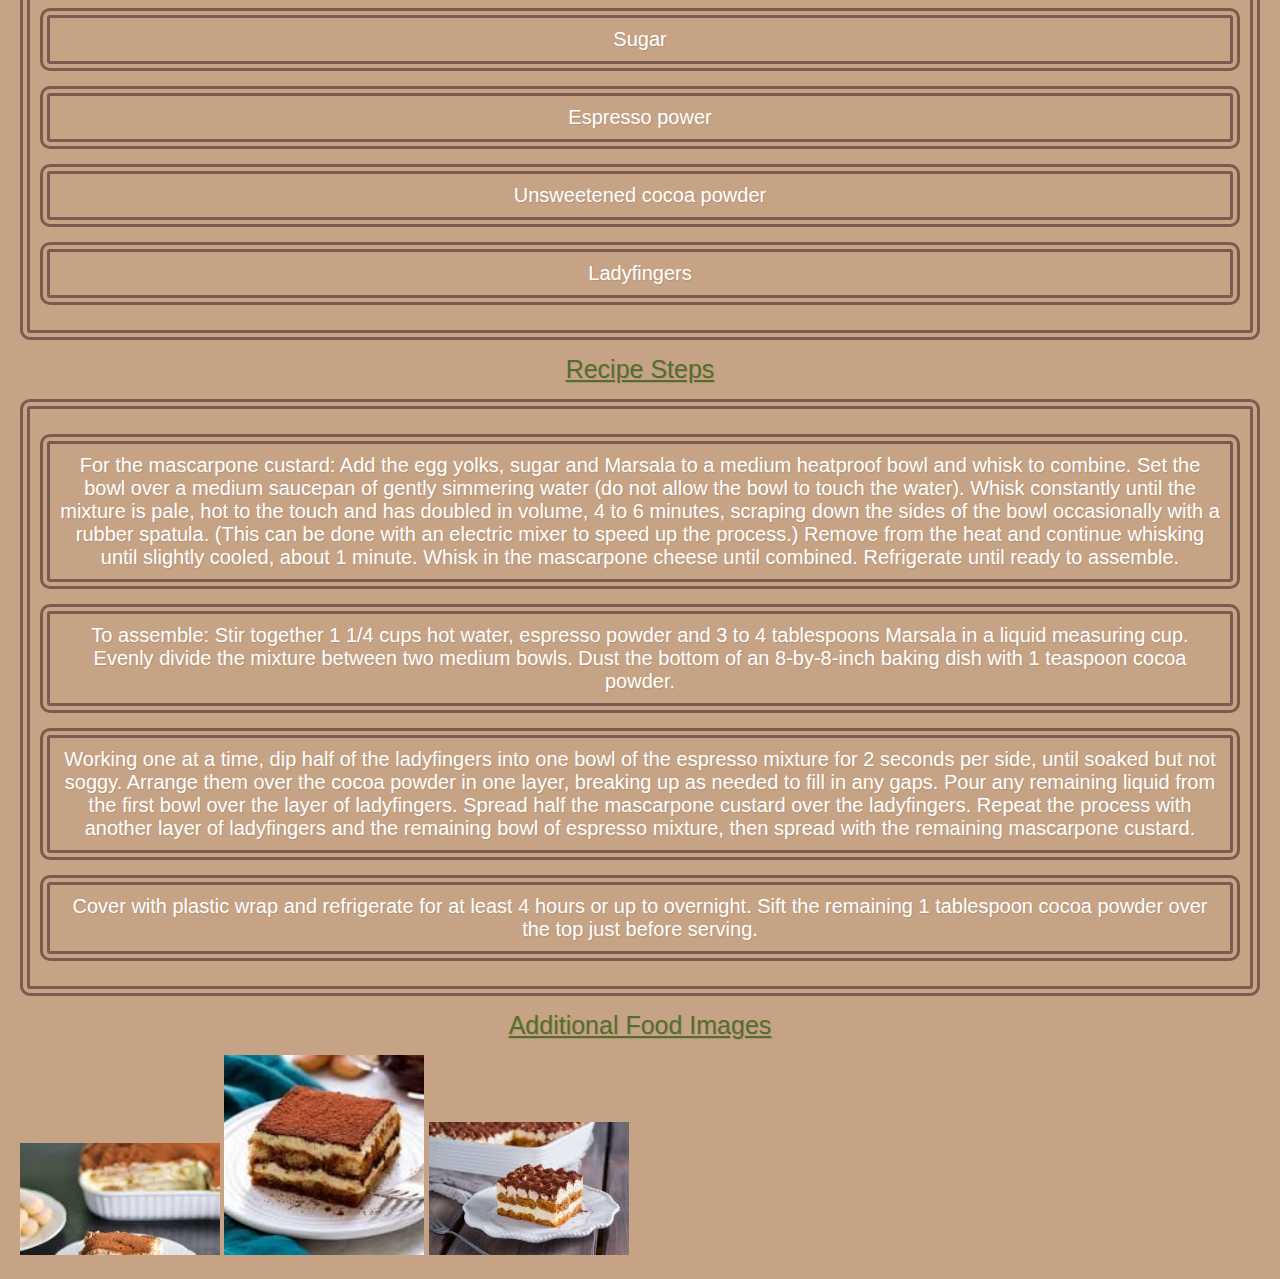
==== commit e927b643: "Update recipes.html" ====
--- a/recipes.html
+++ b/recipes.html
@@ -179,7 +179,7 @@
                 <li>Sweet marsala</li>
                 <li>Sugar</li>
                 <li>Espresso power</li>
-                <lil>Unsweetened cocoa powder</lil>
+                <li>Unsweetened cocoa powder</li>
                 <li>Ladyfingers</li>
             </ul>
 
@@ -199,4 +199,4 @@
 
 
 </body>
-</html>+</html>
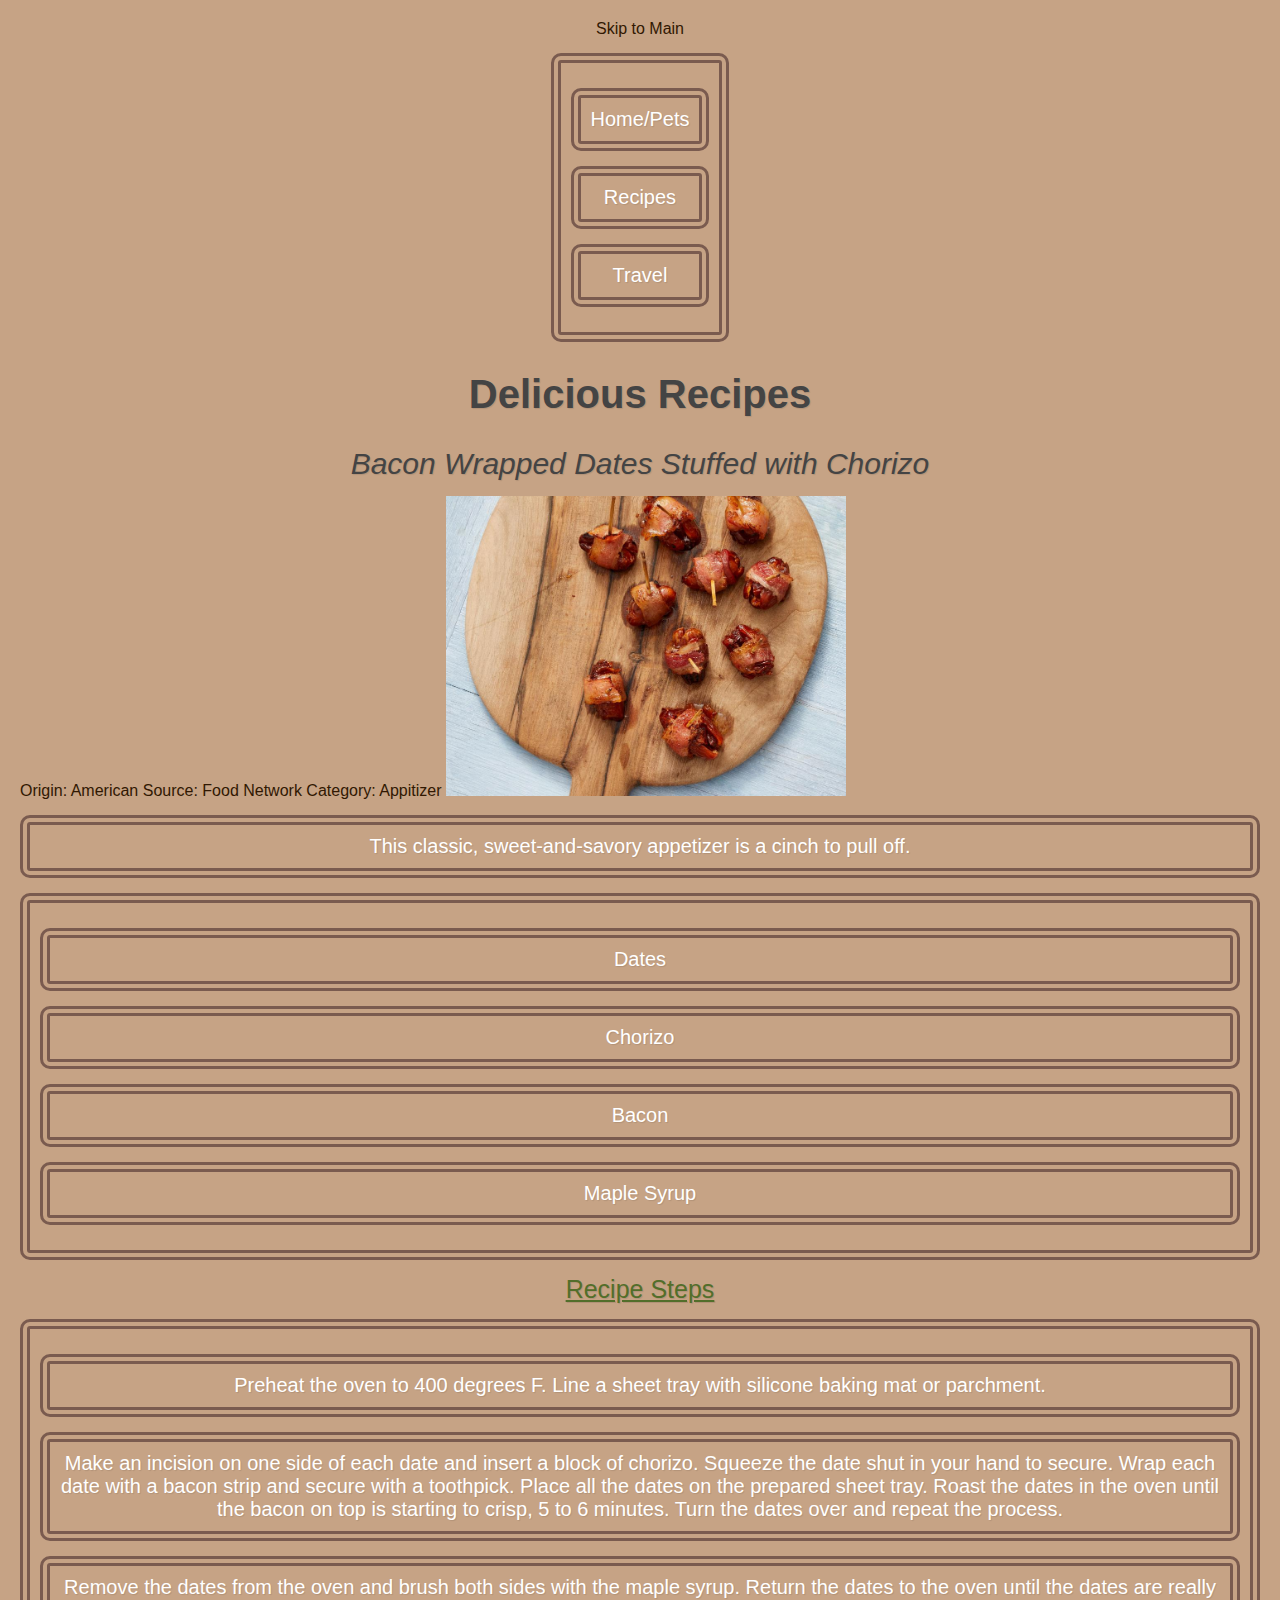
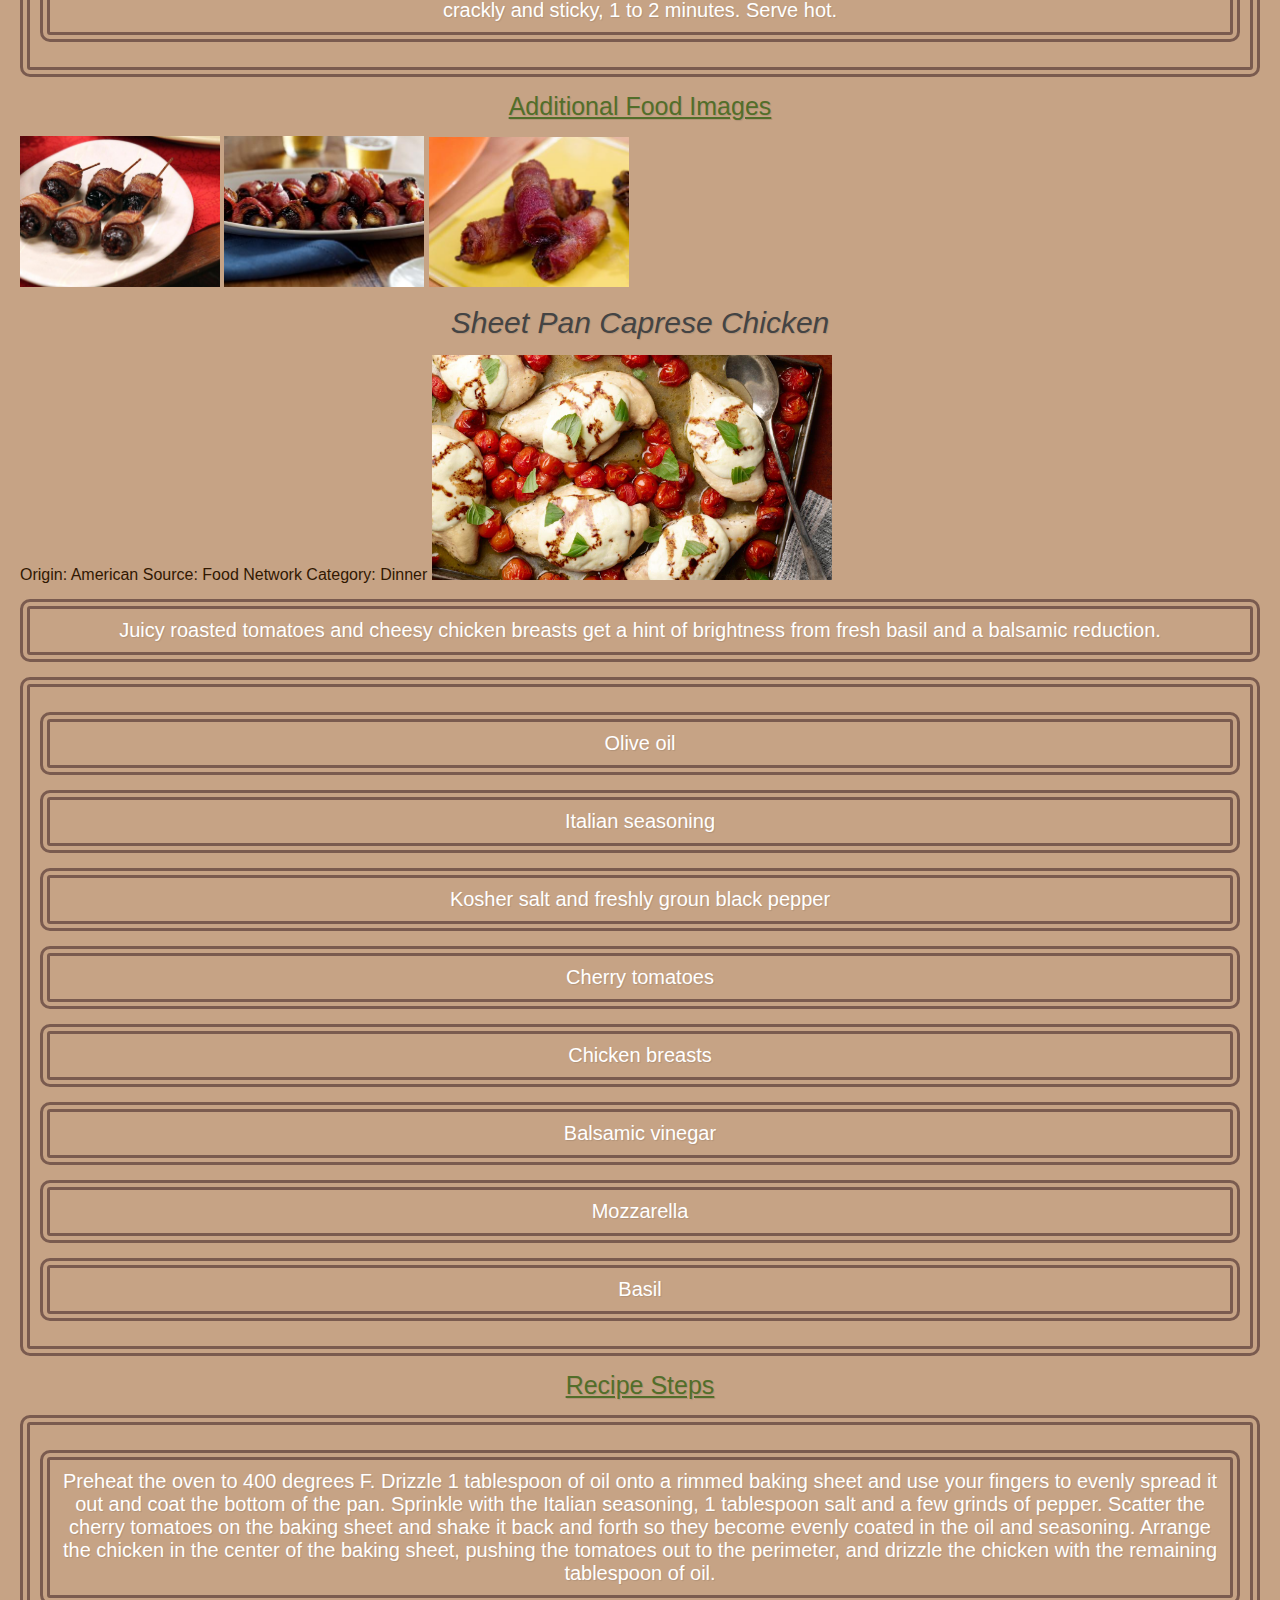
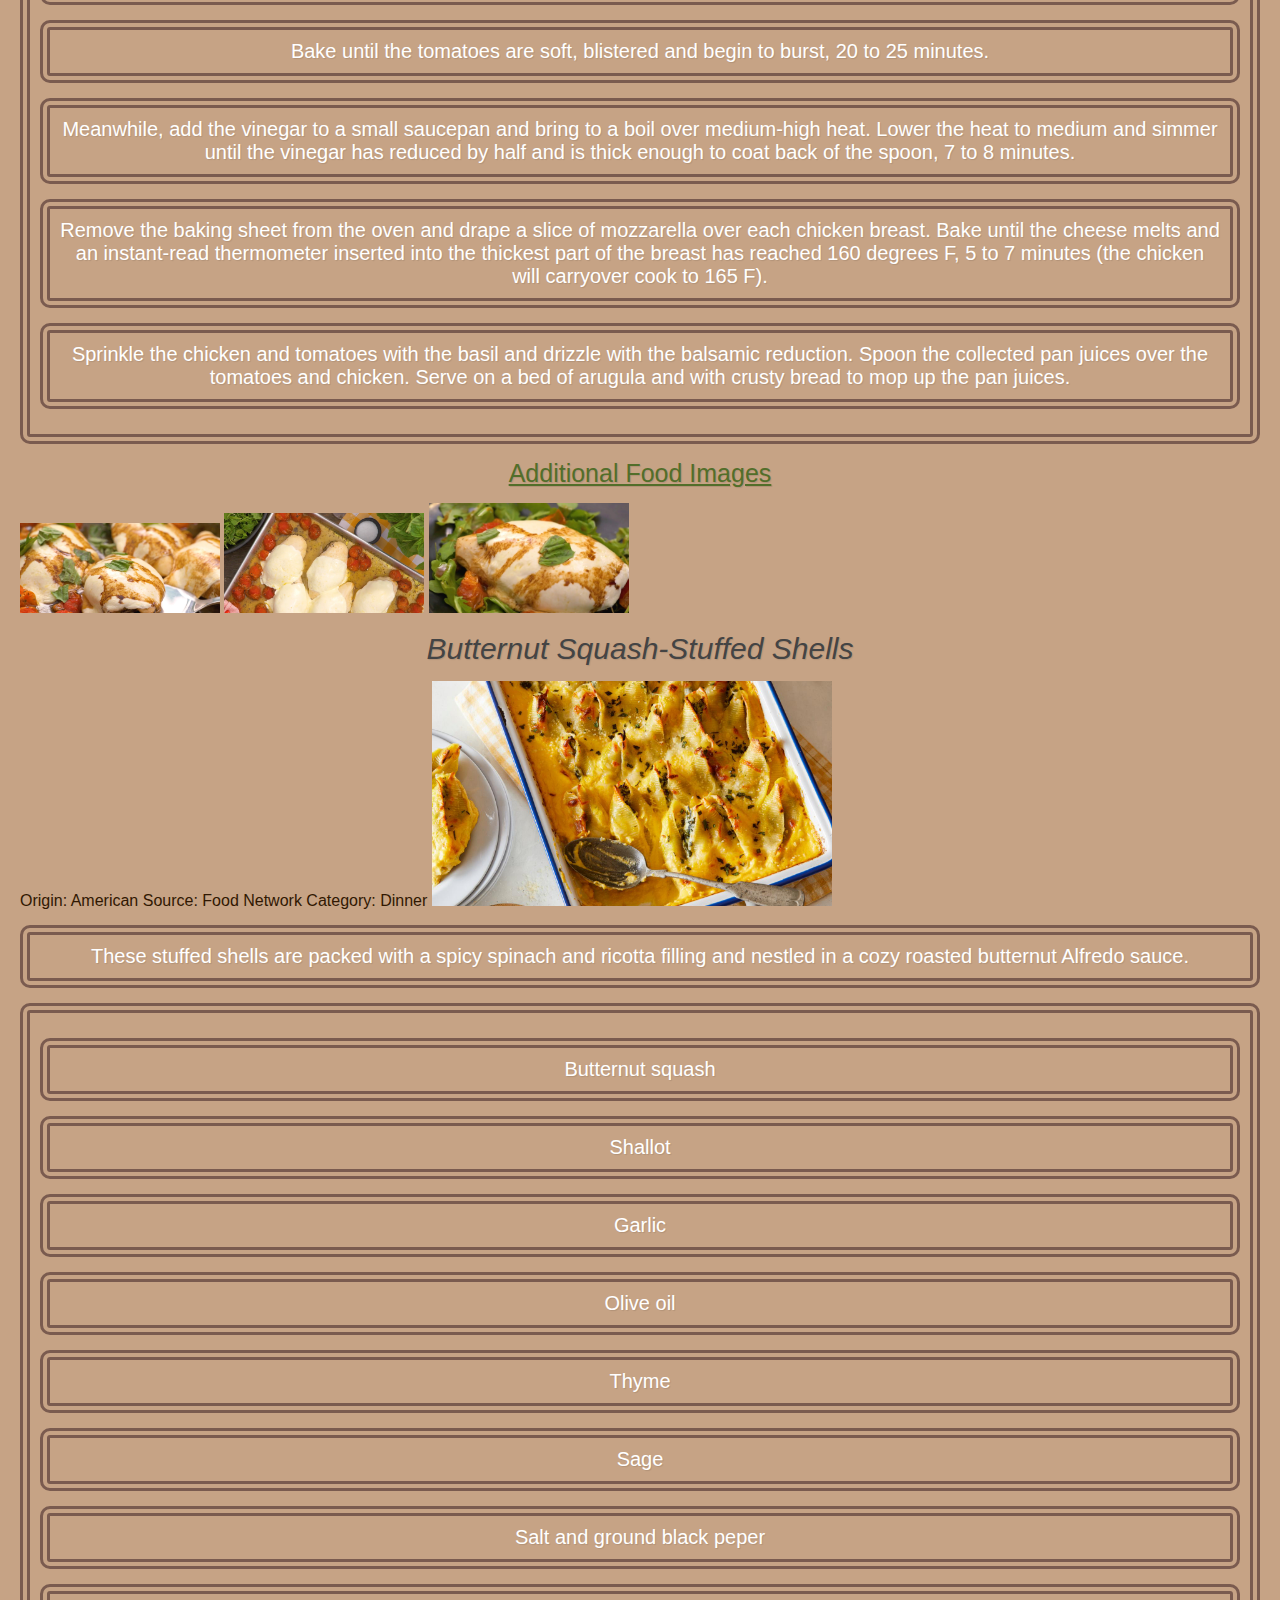
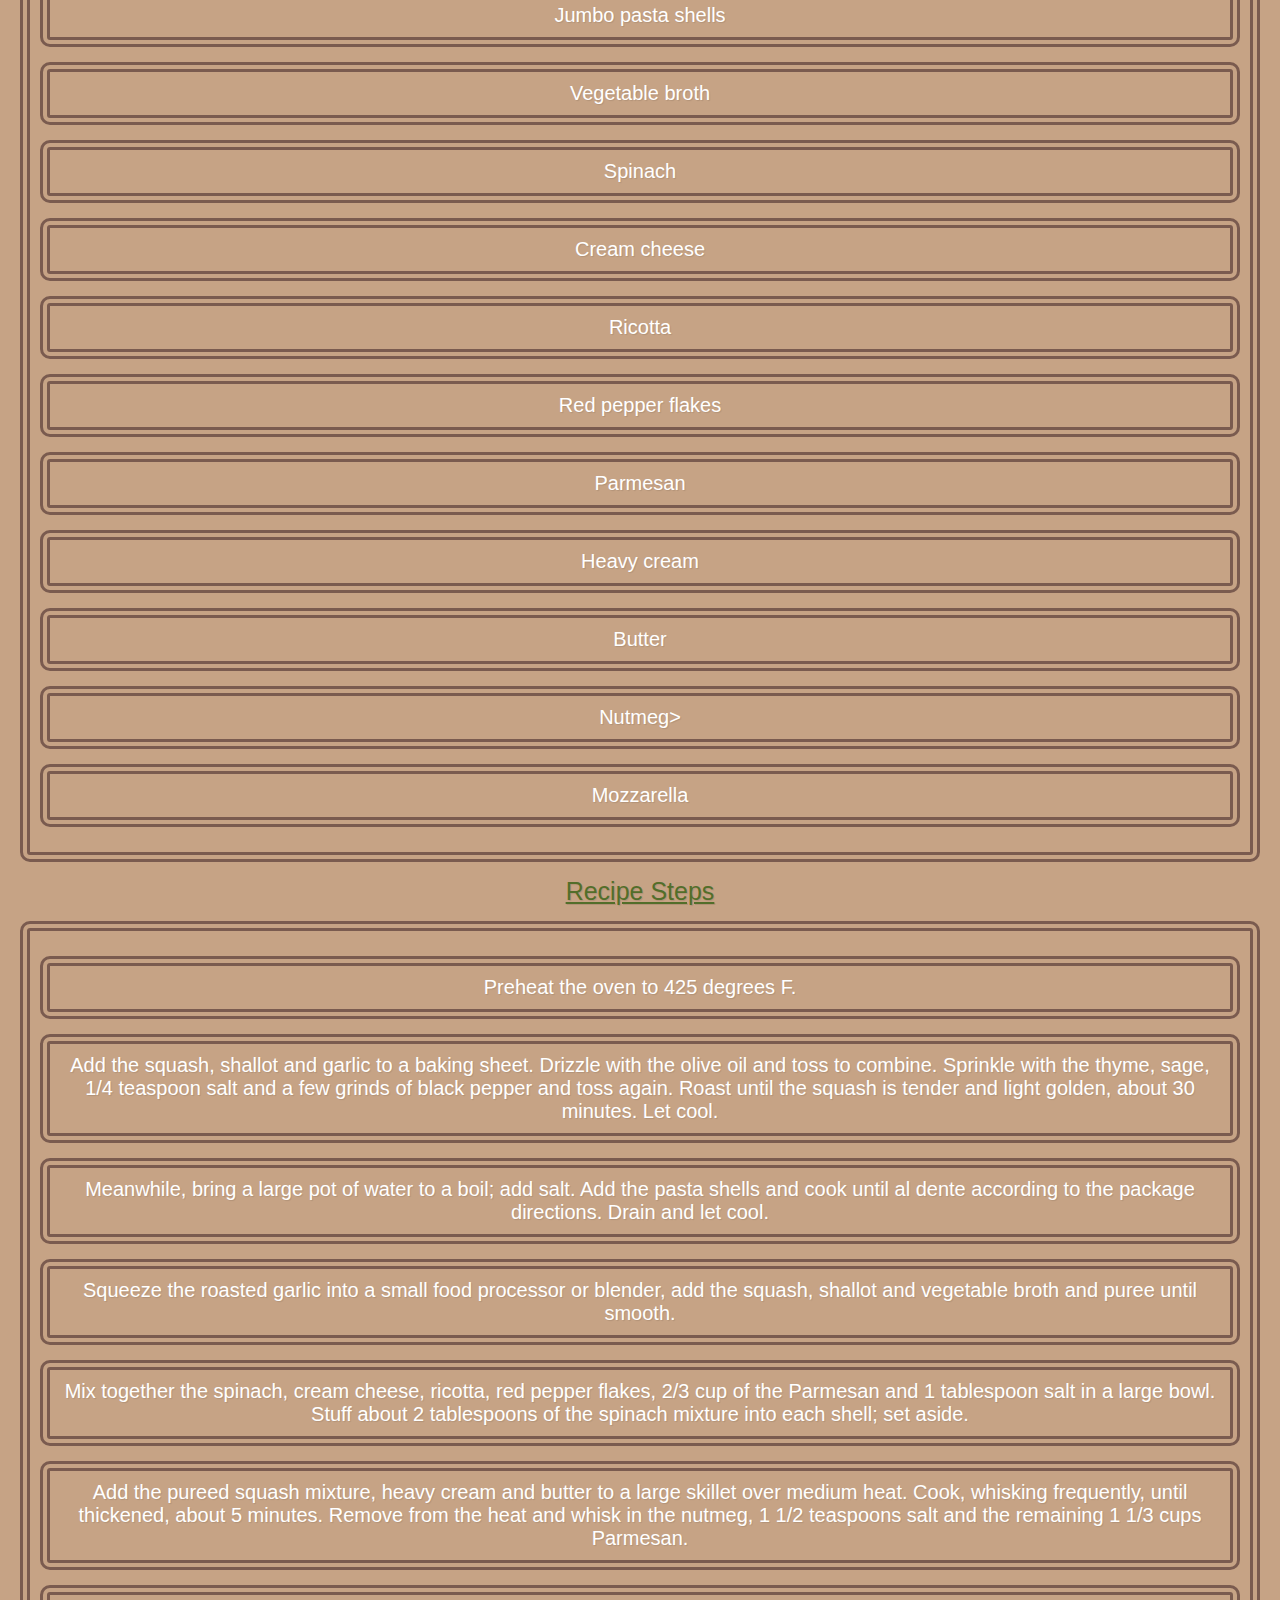
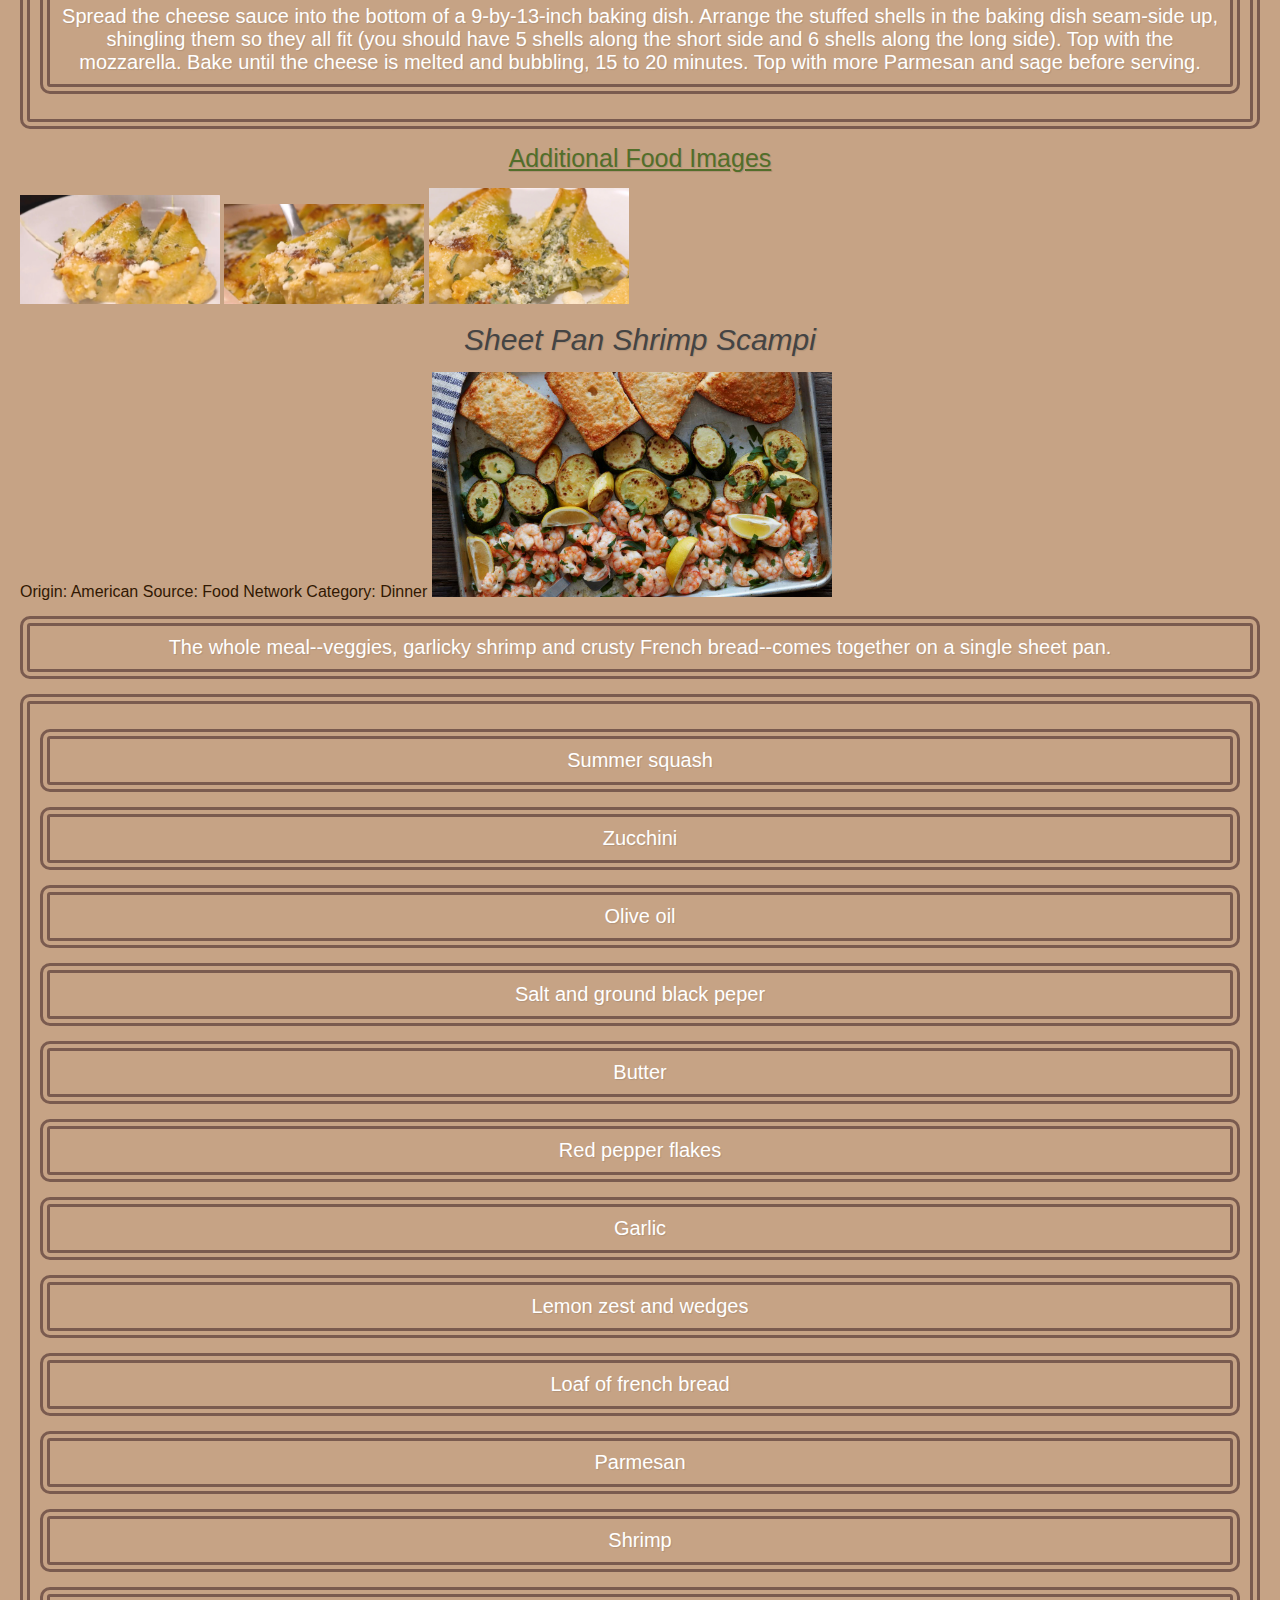
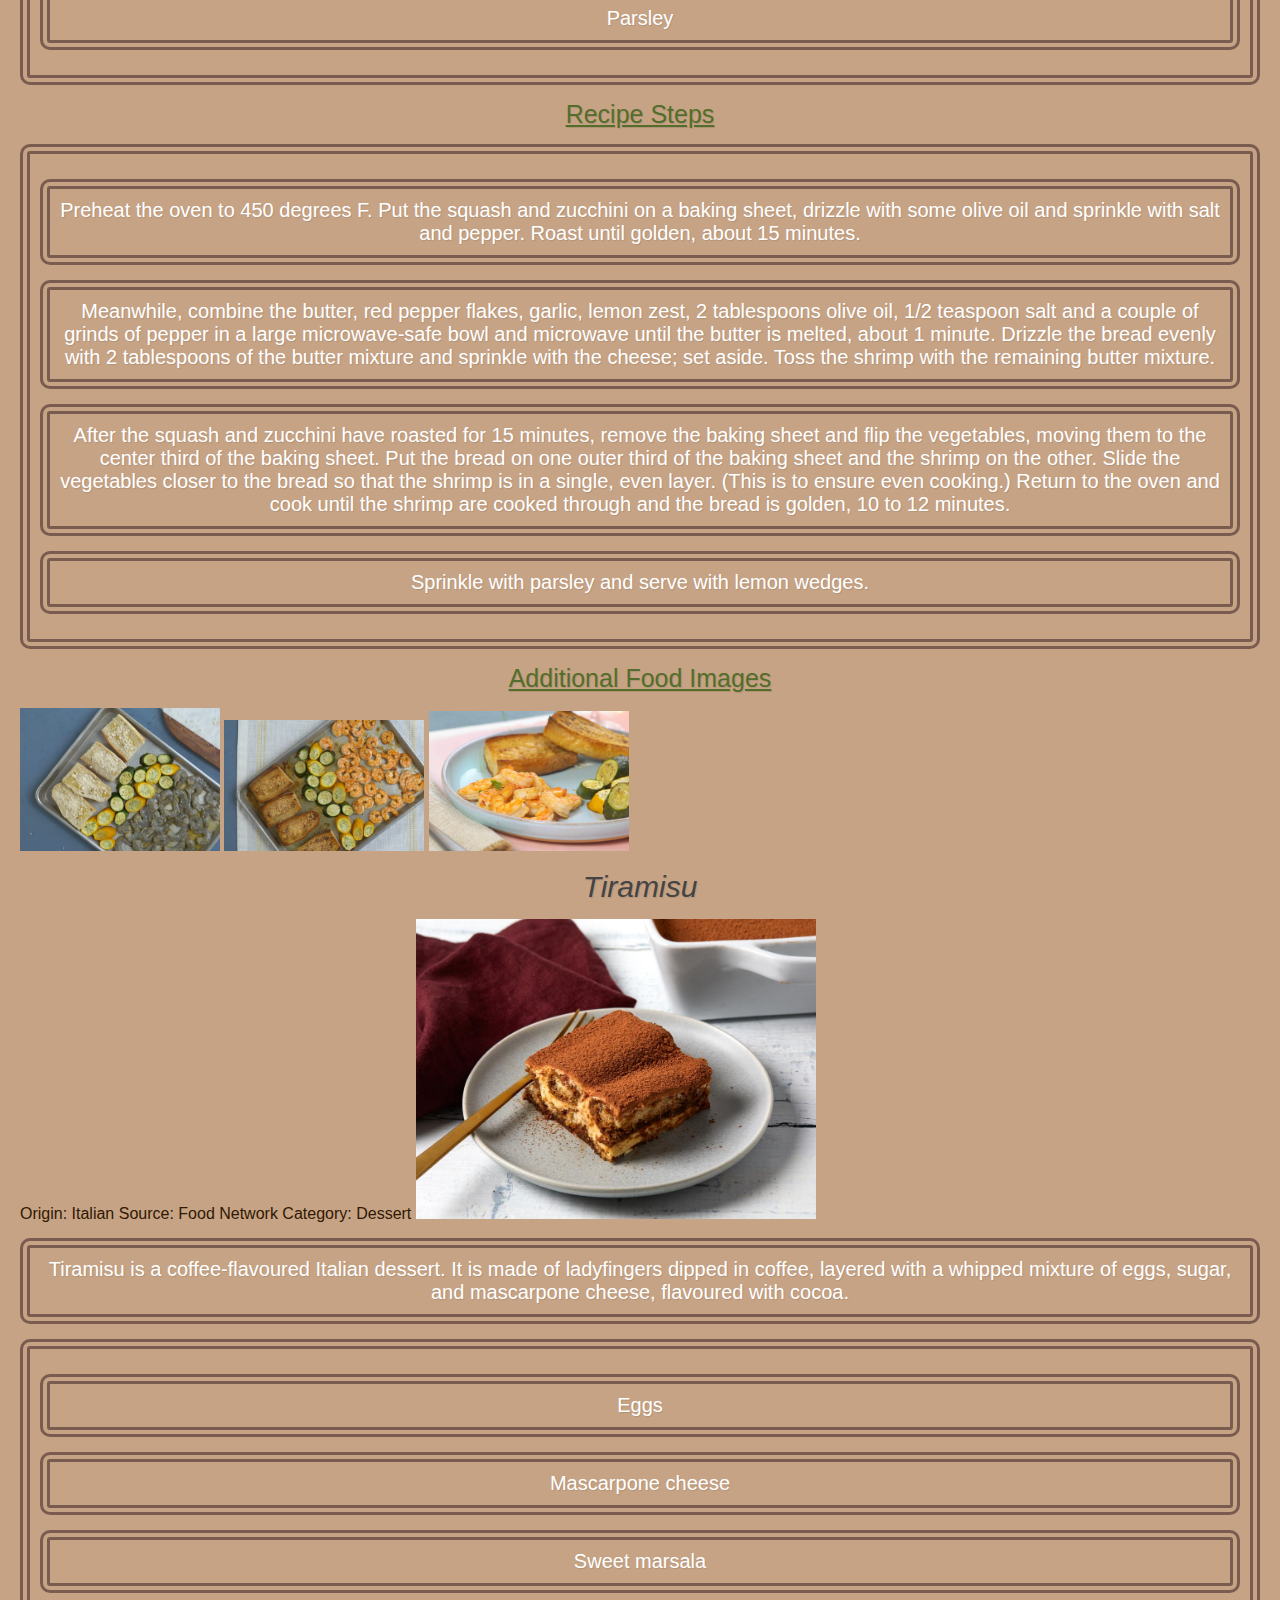
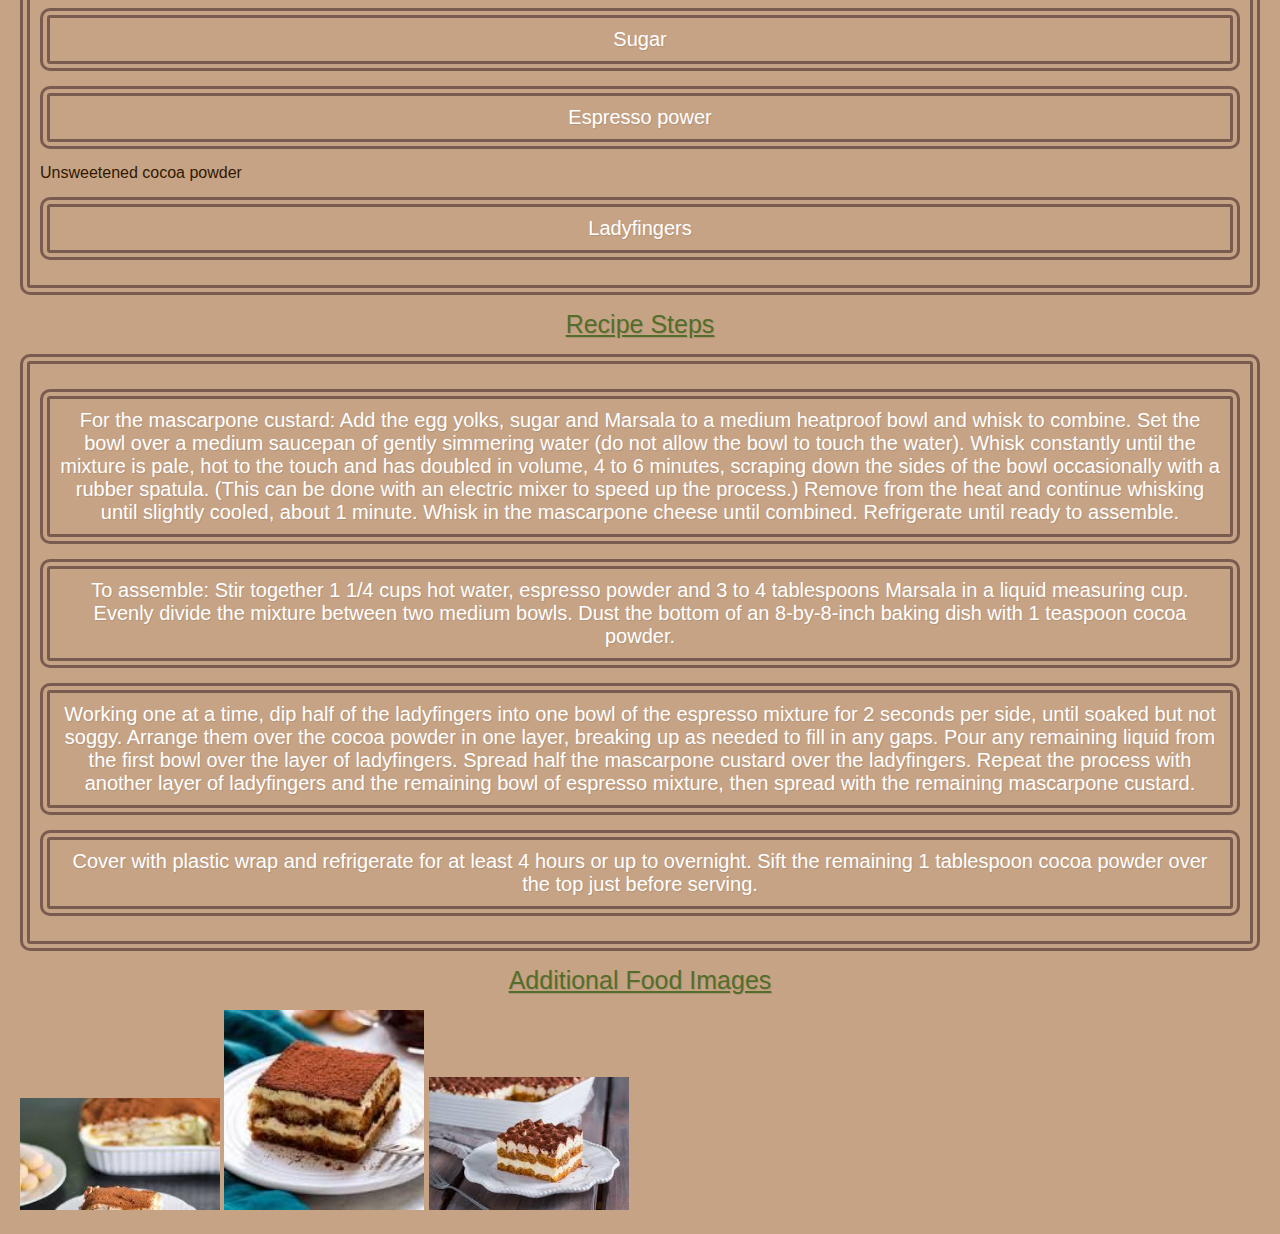
==== commit ec8885d6: "Add files via upload" ====
--- a/recipes.html
+++ b/recipes.html
@@ -179,7 +179,7 @@
                 <li>Sweet marsala</li>
                 <li>Sugar</li>
                 <li>Espresso power</li>
-                <li>Unsweetened cocoa powder</li>
+                <lil>Unsweetened cocoa powder</lil>
                 <li>Ladyfingers</li>
             </ul>
 
@@ -199,4 +199,4 @@
 
 
 </body>
-</html>
+</html>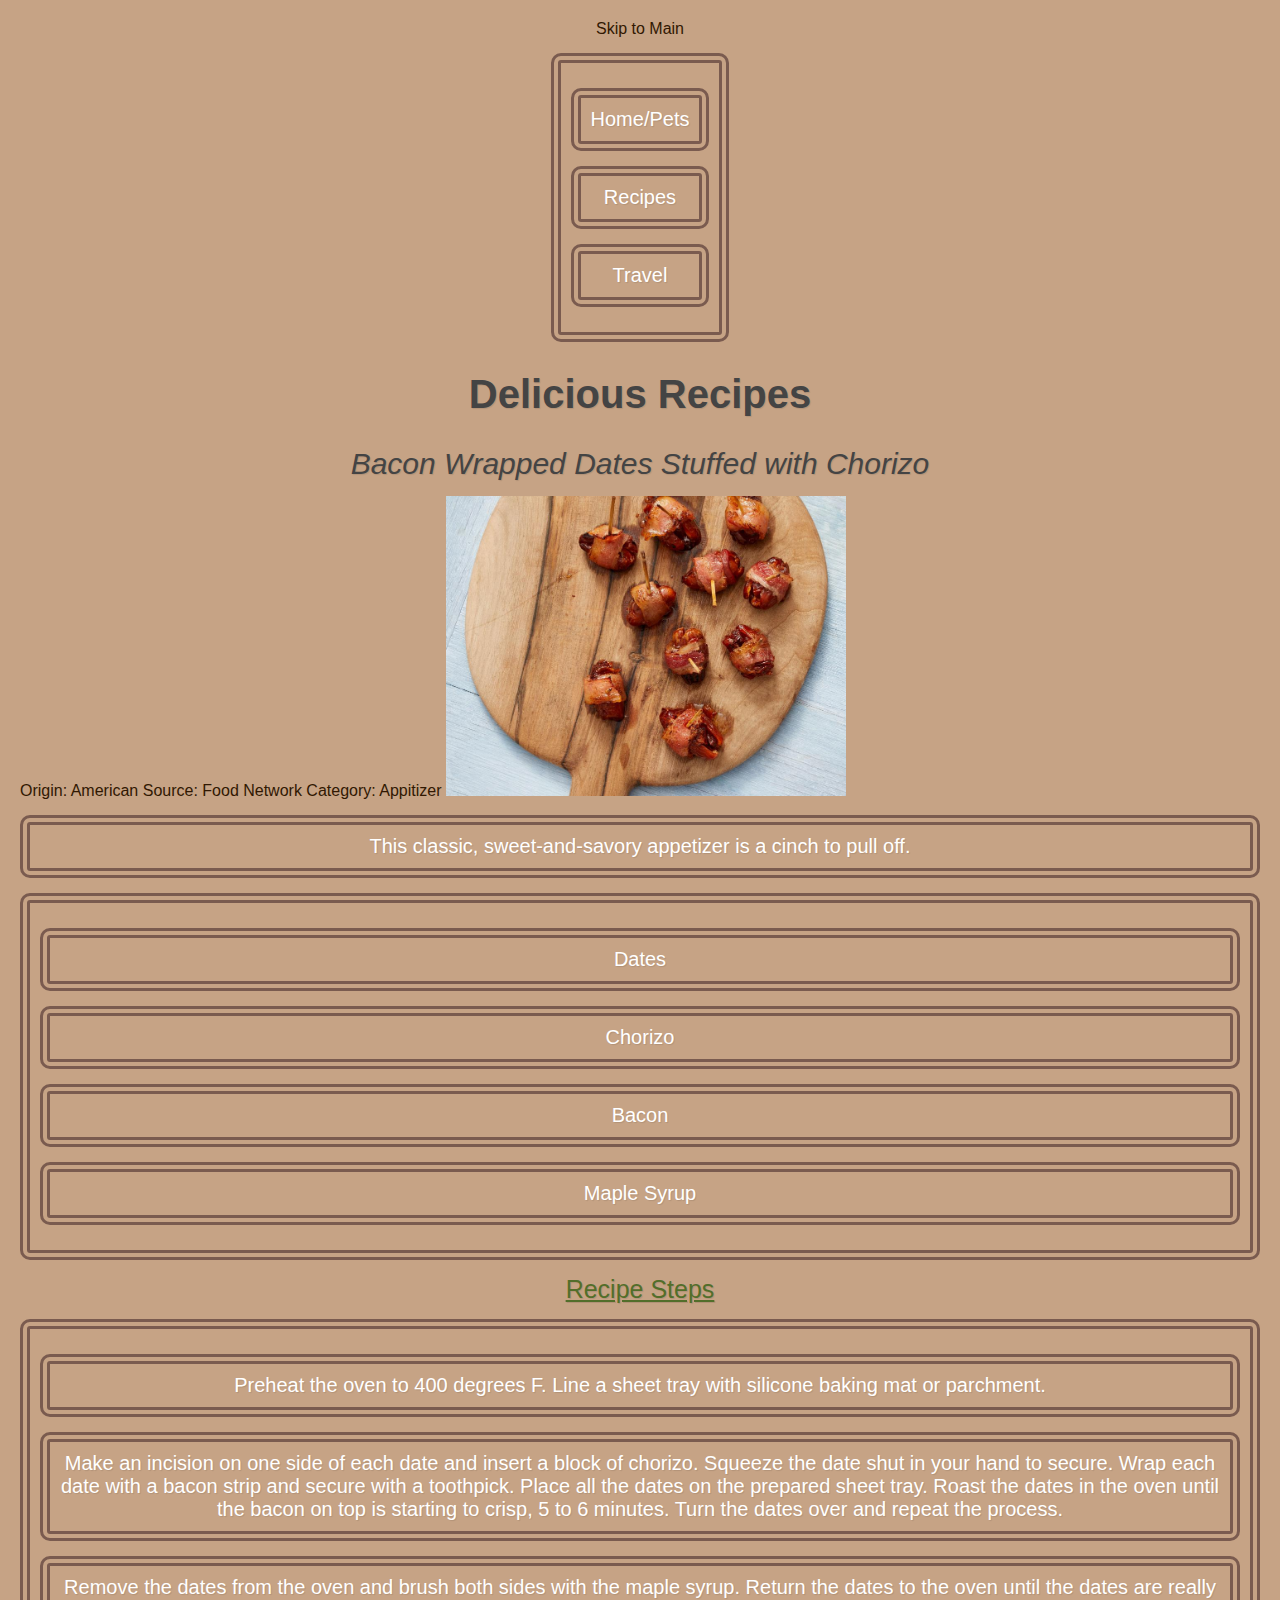
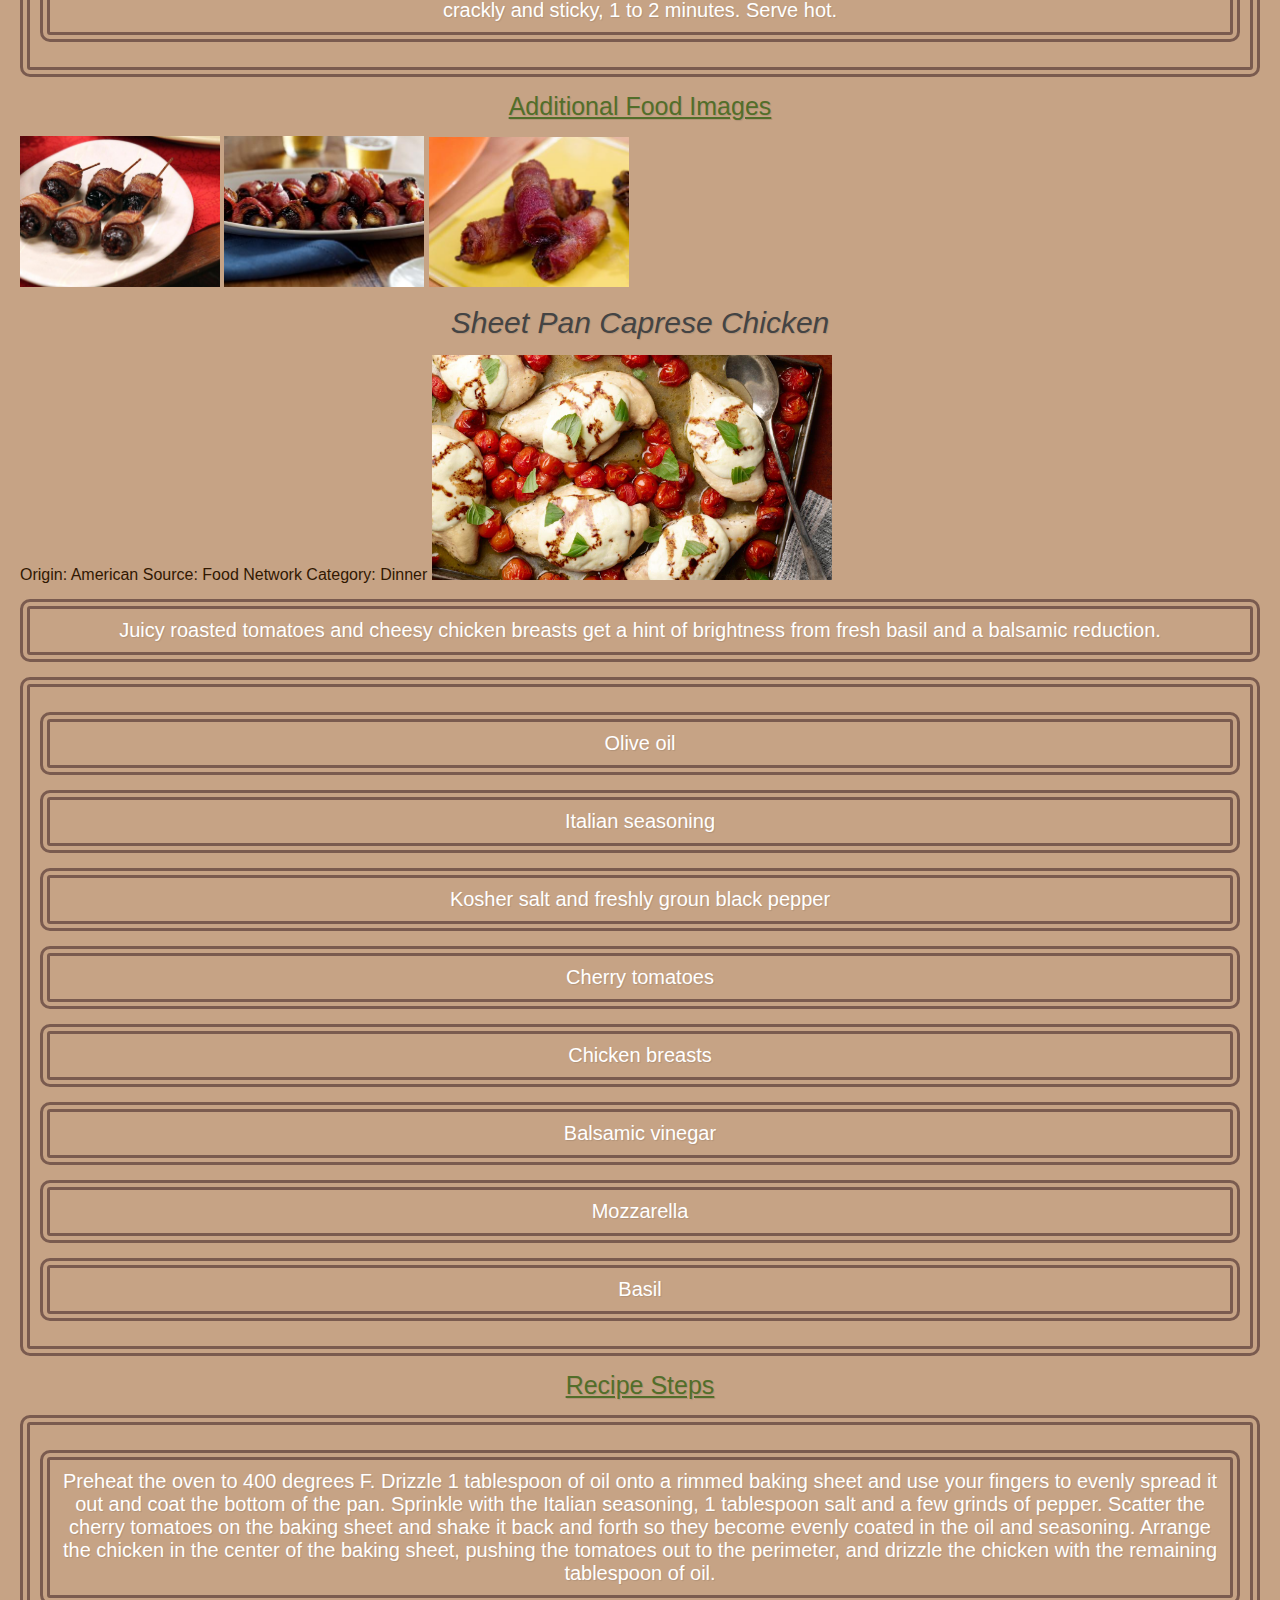
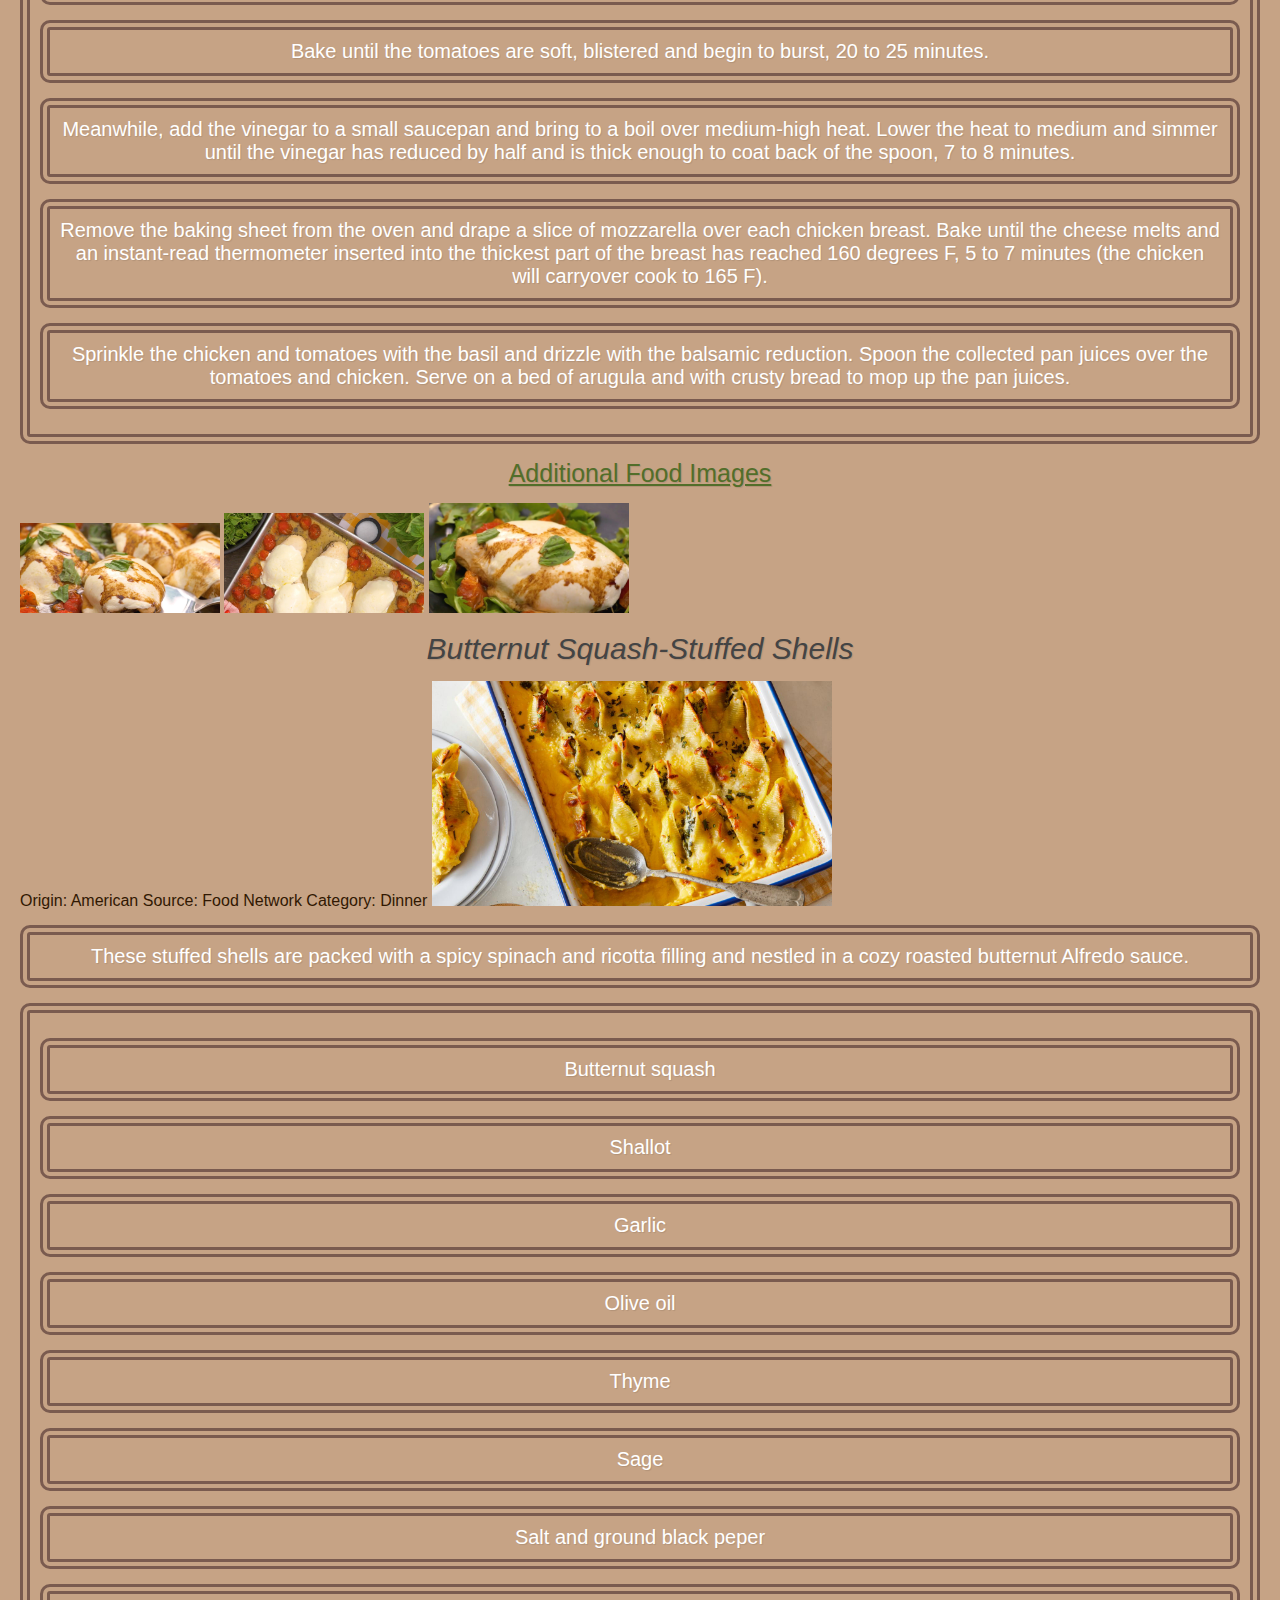
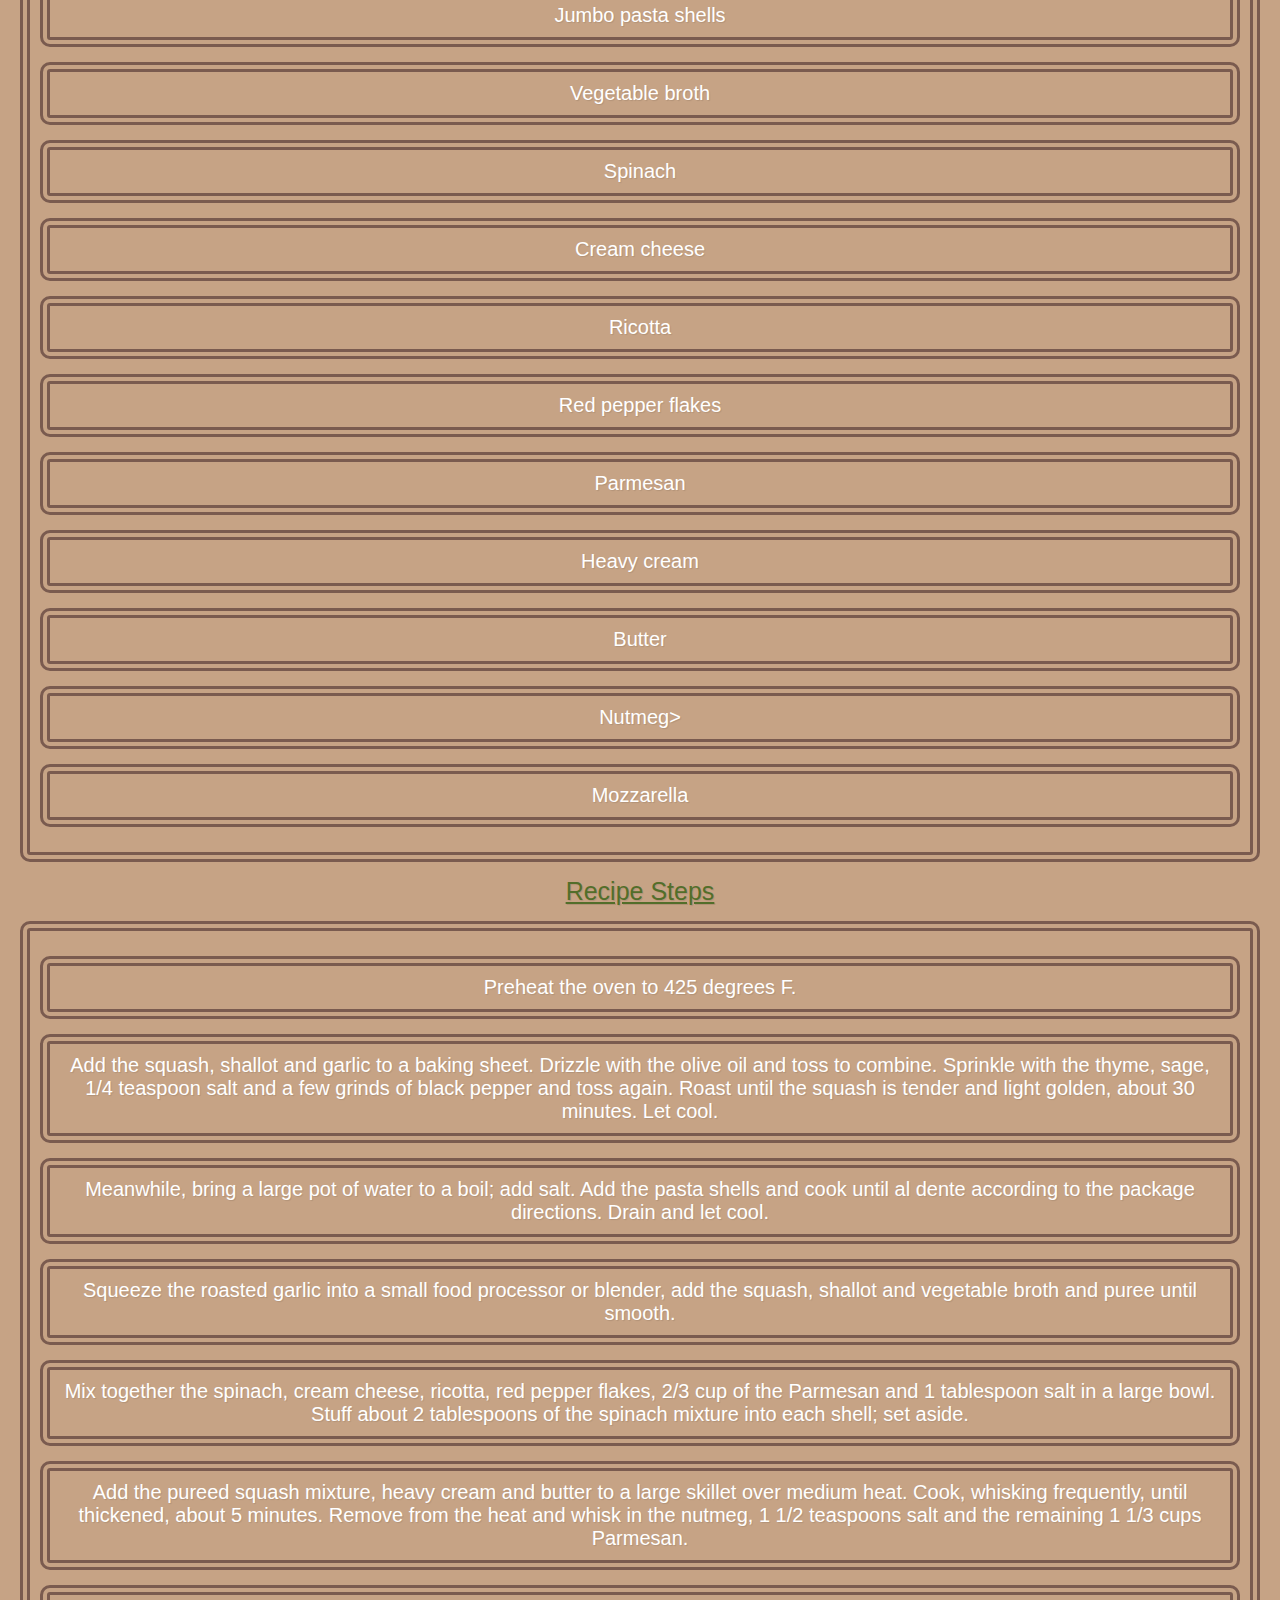
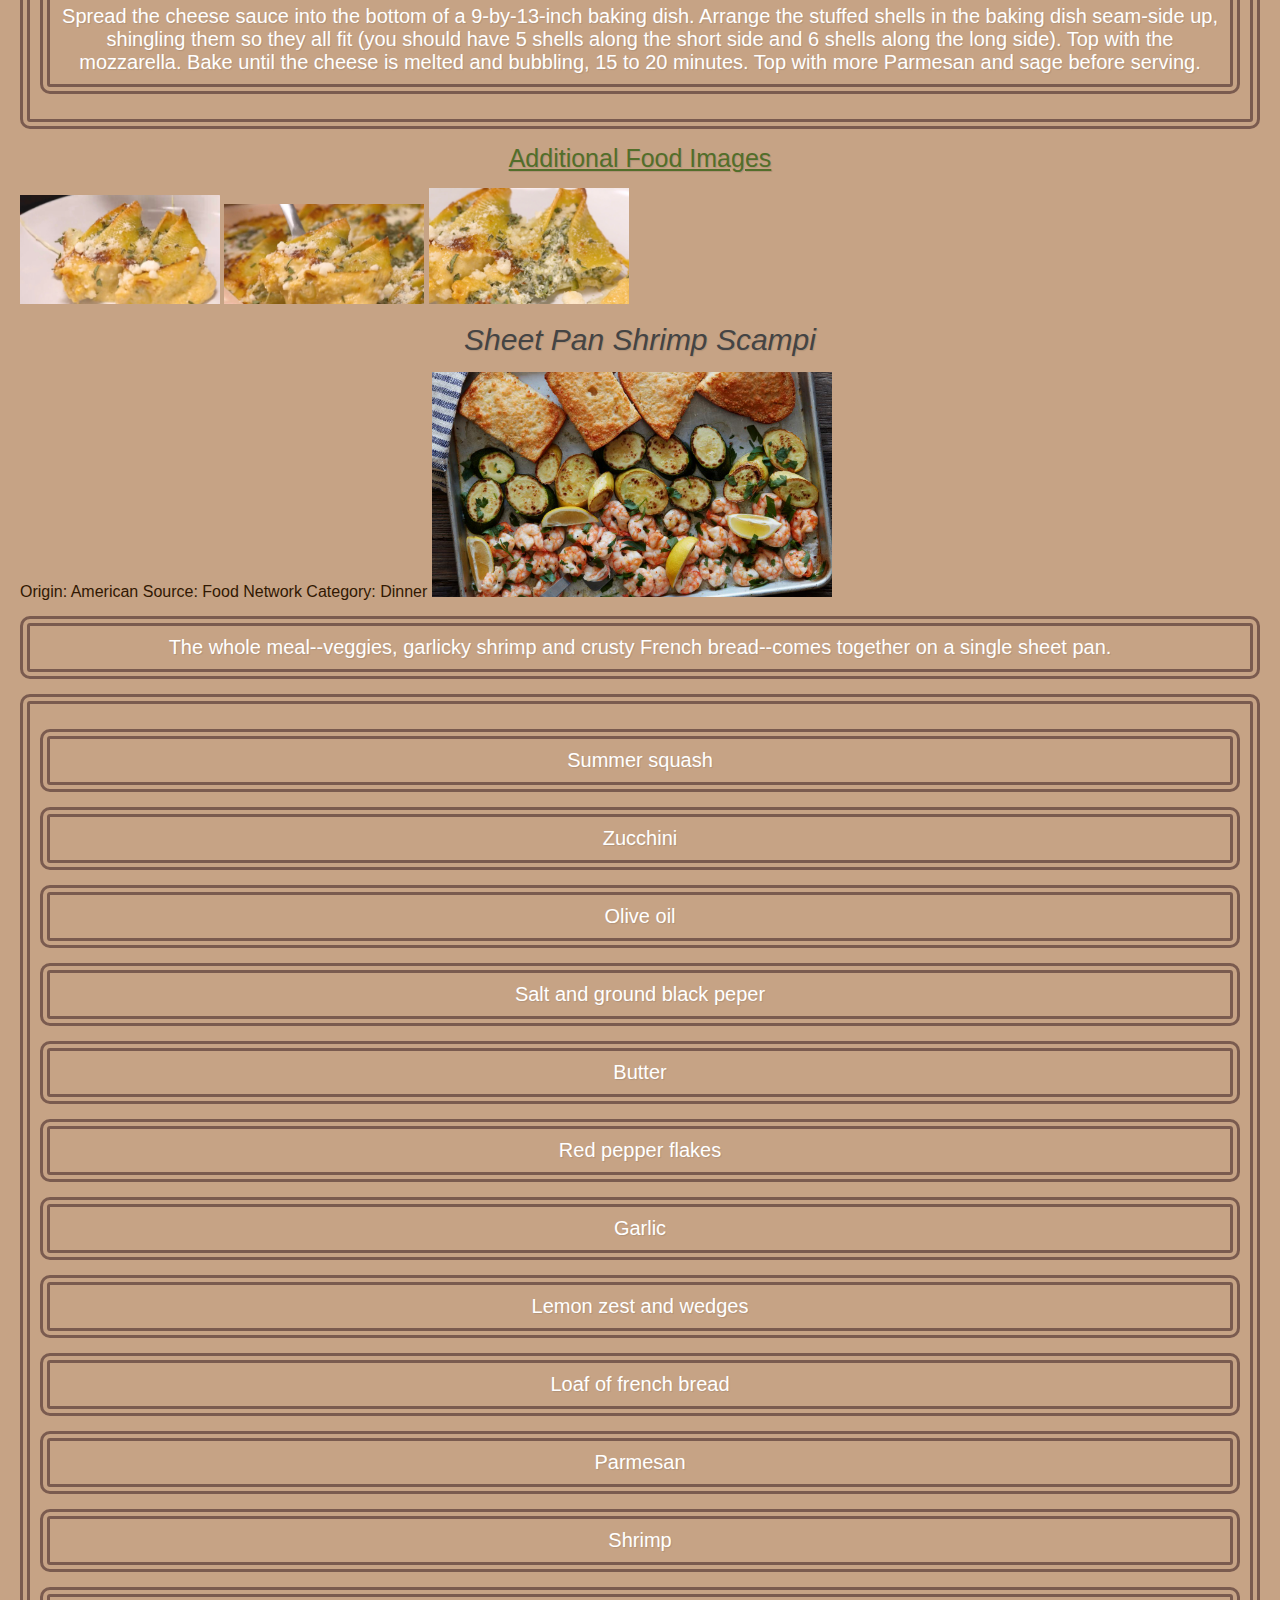
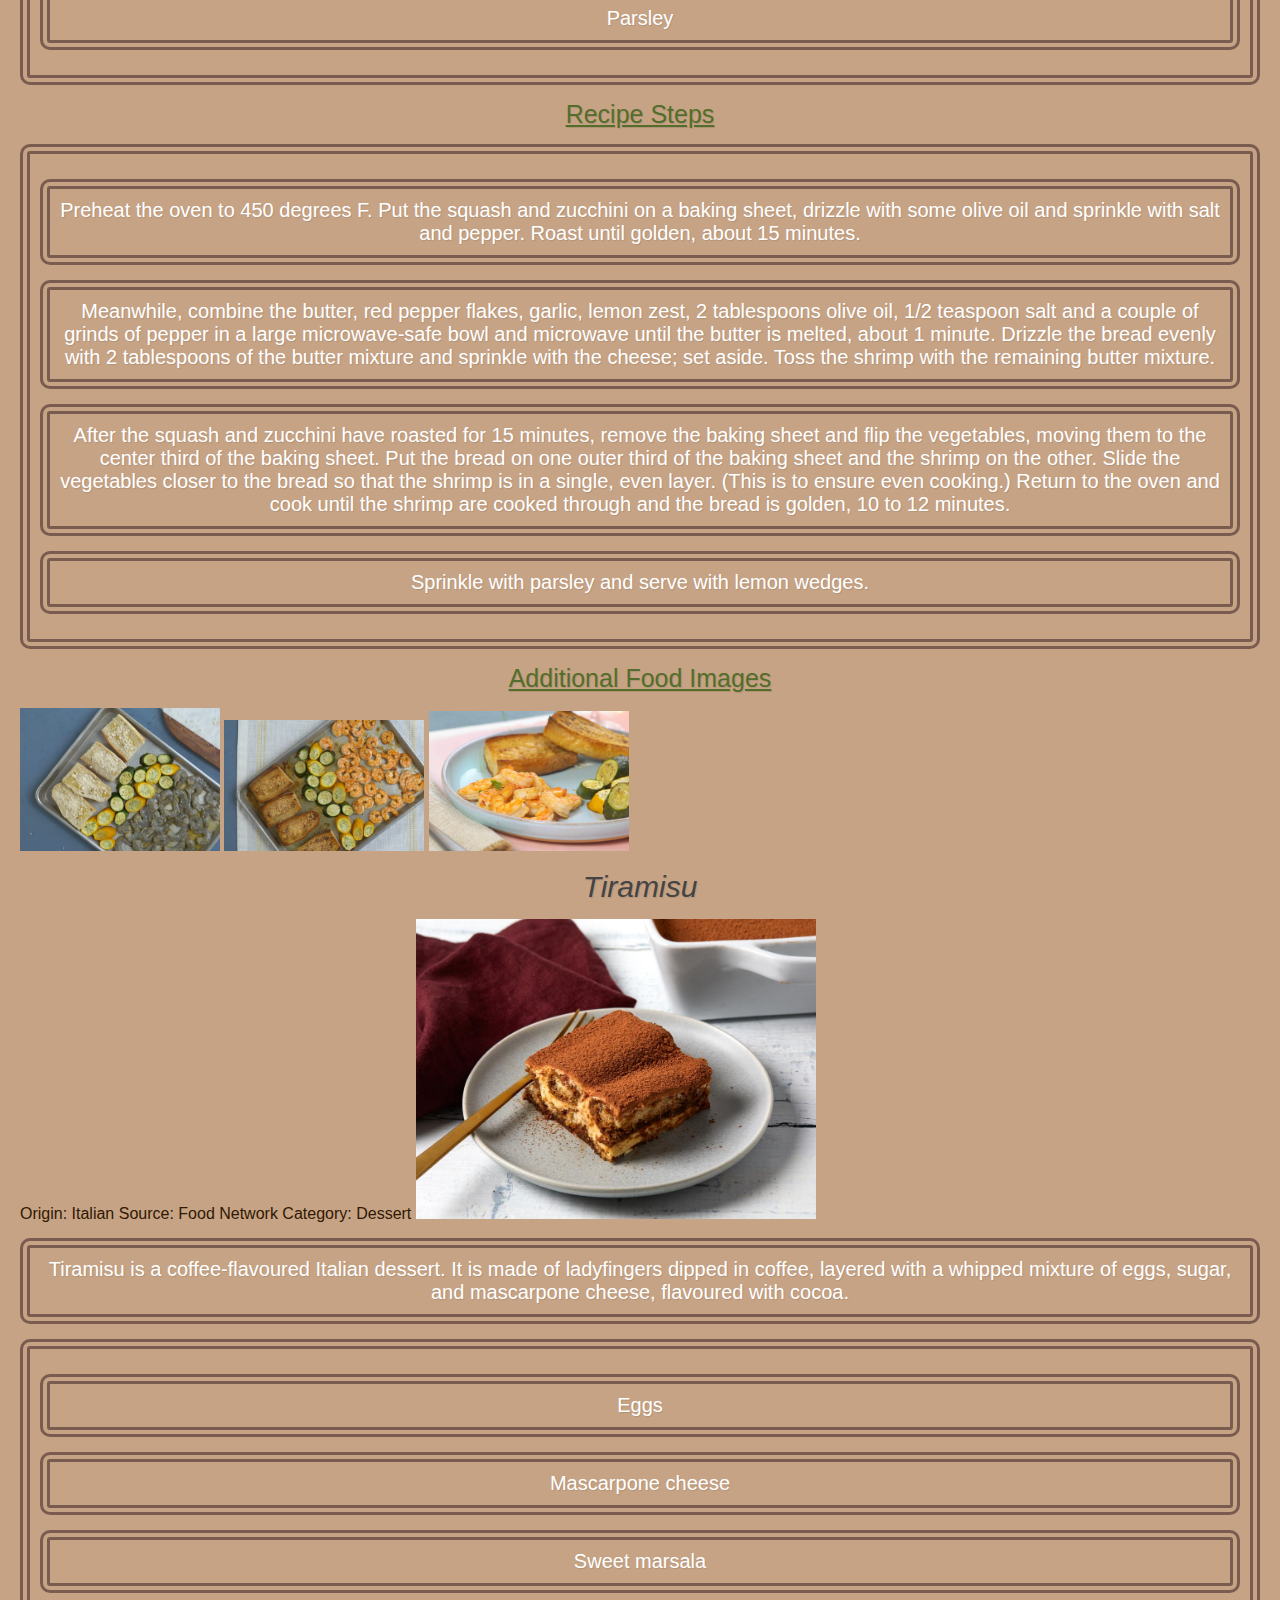
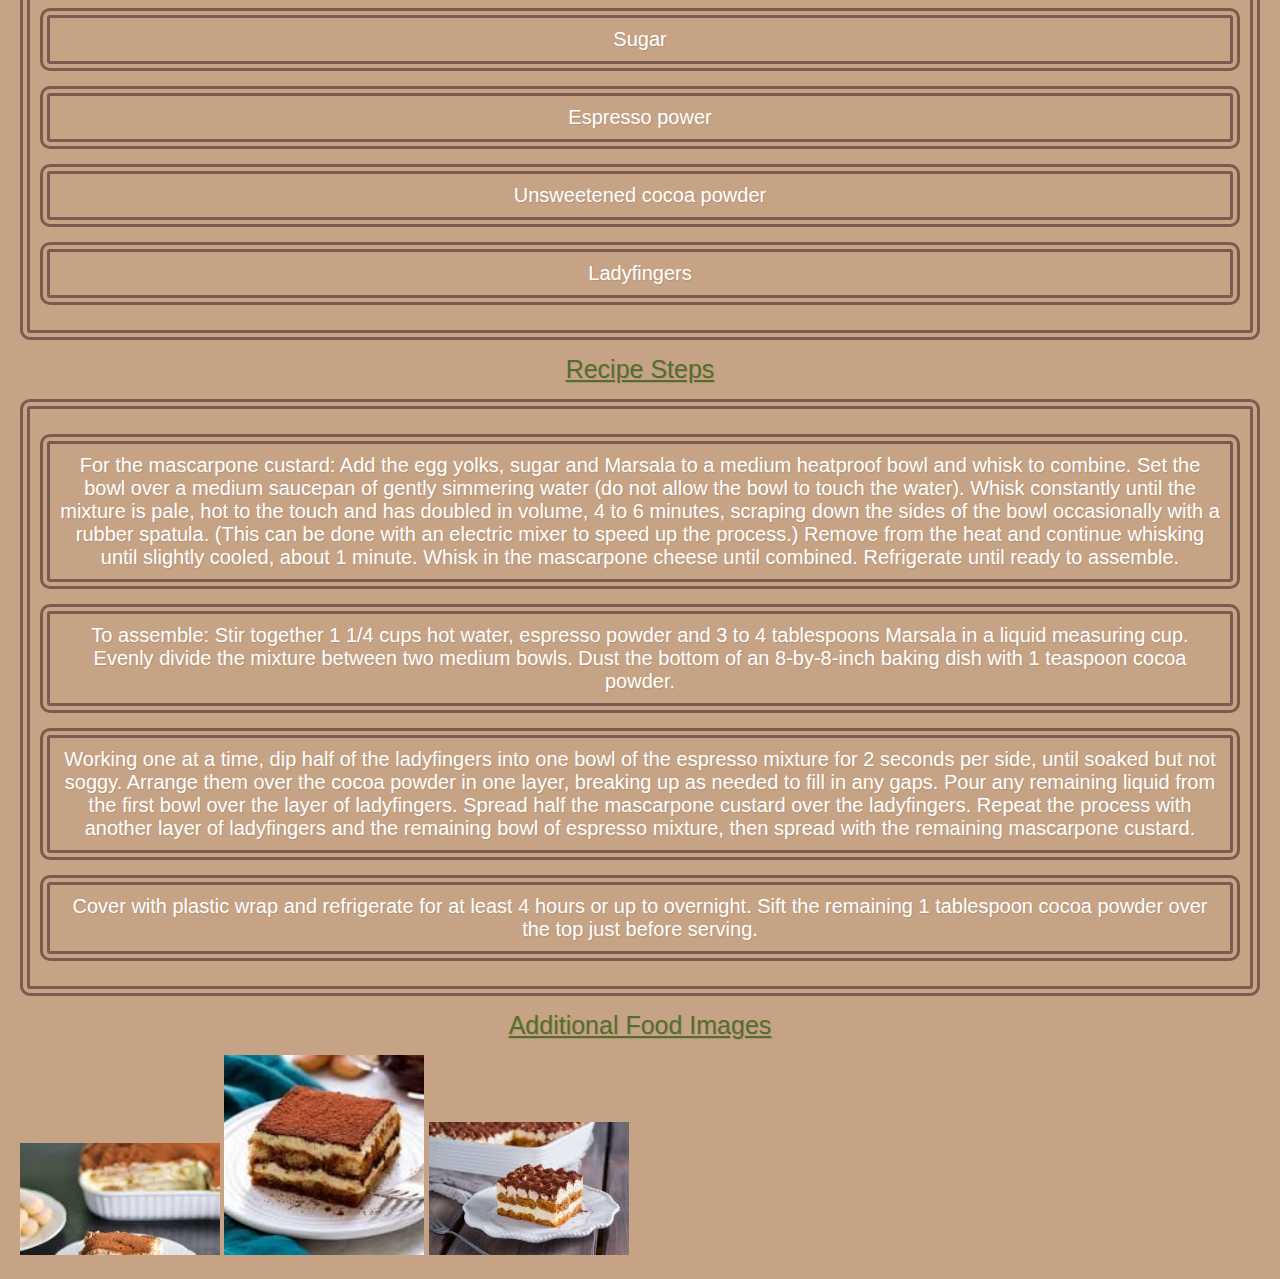
==== commit 441acbba: "Add files via upload" ====
--- a/recipes.html
+++ b/recipes.html
@@ -179,7 +179,7 @@
                 <li>Sweet marsala</li>
                 <li>Sugar</li>
                 <li>Espresso power</li>
-                <lil>Unsweetened cocoa powder</lil>
+                <li>Unsweetened cocoa powder</li>
                 <li>Ladyfingers</li>
             </ul>
 
